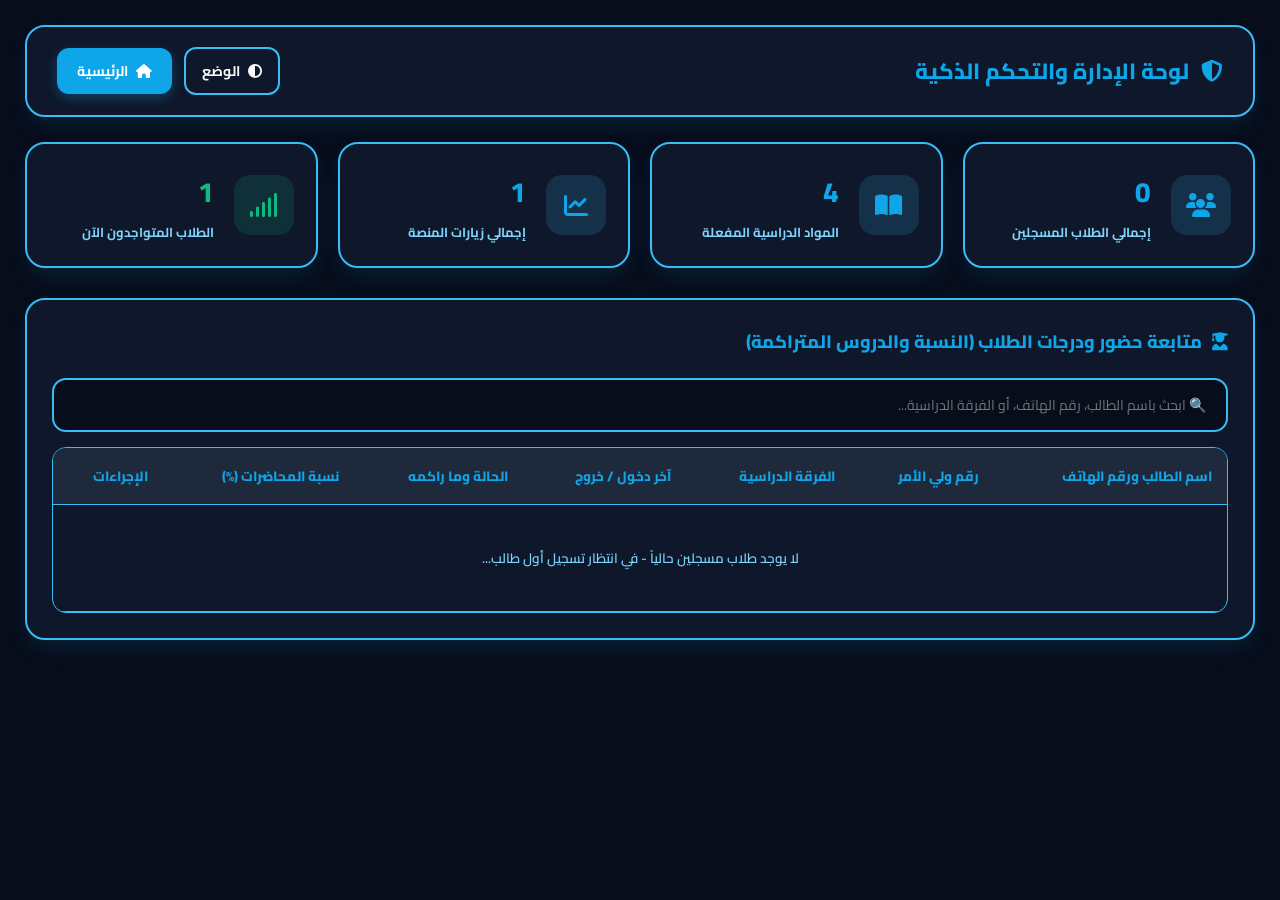
==== admin.html @ 2e193421 "Add files via upload" ====
<!DOCTYPE html>
<html lang="ar" dir="rtl">
<head>
    <meta charset="UTF-8">
    <meta name="viewport" content="width=device-width, initial-scale=1.0">
    <title>لوحة التحكم الإدارية الاحترافية - المنصة التعليمية</title>
    
    <!-- خط Cairo الاحترافي -->
    <link href="https://fonts.googleapis.com/css2?family=Cairo:wght@400;600;700;800&display=swap" rel="stylesheet">
    <!-- مكتبة الأيقونات FontAwesome -->
    <link rel="stylesheet" href="https://cdnjs.cloudflare.com/ajax/libs/font-awesome/6.4.0/css/all.min.css">

    <style>
        :root {
            --bg-color: #070d1b;
            --card-bg: #0f172a;
            --border-color: #38bdf8;
            --text-main: #f8fafc;
            --text-muted: #7dd3fc;
            --primary-color: #0ea5e9;
            --primary-hover: #0284c7;
            --table-header-bg: #1e293b;
            --hover-color: rgba(56, 189, 248, 0.08);
            --card-shadow: 0 10px 25px -5px rgba(14, 165, 233, 0.15);
        }

        .light-mode {
            --bg-color: #f8fafc;
            --card-bg: #ffffff;
            --border-color: #0284c7;
            --text-main: #0f172a;
            --text-muted: #0369a1;
            --primary-color: #0284c7;
            --primary-hover: #0369a1;
            --table-header-bg: #e0f2fe;
            --hover-color: rgba(2, 132, 199, 0.05);
            --card-shadow: 0 10px 25px -5px rgba(2, 132, 199, 0.1);
        }

        * { box-sizing: border-box; margin: 0; padding: 0; font-family: 'Cairo', Tahoma, sans-serif; transition: background 0.3s, color 0.3s, border 0.3s; }
        body { background: var(--bg-color); color: var(--text-main); padding: 25px; direction: rtl; min-height: 100vh; }
        
        /* شريط الإدارة العلوي */
        .top-bar { display: flex; justify-content: space-between; align-items: center; background: var(--card-bg); padding: 20px 30px; border-radius: 20px; border: 2px solid var(--border-color); margin-bottom: 25px; box-shadow: var(--card-shadow); }
        .top-bar h2 { color: var(--primary-color); font-size: 22px; font-weight: 800; display: flex; align-items: center; gap: 12px; }
        
        .top-actions { display: flex; gap: 12px; align-items: center; }
        .btn { background: var(--primary-color); color: white; border: none; padding: 10px 20px; border-radius: 12px; cursor: pointer; font-weight: bold; text-decoration: none; font-size: 14px; display: inline-flex; align-items: center; gap: 8px; box-shadow: 0 4px 12px rgba(14, 165, 233, 0.3); }
        .btn:hover { background: var(--primary-hover); transform: translateY(-1px); }
        .theme-toggle { background: transparent; border: 2px solid var(--border-color); color: var(--text-main); padding: 9px 16px; border-radius: 12px; cursor: pointer; font-weight: bold; font-size: 14px; display: inline-flex; align-items: center; gap: 8px; }

        /* كروت الإحصائيات الاحترافية */
        .stats-grid { display: grid; grid-template-columns: repeat(auto-fit, minmax(240px, 1fr)); gap: 20px; margin-bottom: 30px; }
        .stat-card { background: var(--card-bg); border: 2px solid var(--border-color); border-radius: 20px; padding: 22px; display: flex; align-items: center; gap: 20px; box-shadow: var(--card-shadow); }
        .stat-icon { width: 60px; height: 60px; border-radius: 16px; background: rgba(56, 189, 248, 0.15); display: flex; align-items: center; justify-content: center; font-size: 24px; color: var(--primary-color); }
        .stat-info h3 { font-size: 28px; color: var(--primary-color); font-weight: 800; margin-bottom: 2px; }
        .stat-info p { color: var(--text-muted); font-size: 13px; font-weight: 700; }

        /* صندوق المحتوى الرئيسي */
        .section-box { background: var(--card-bg); border: 2px solid var(--border-color); border-radius: 20px; padding: 25px; margin-bottom: 20px; box-shadow: var(--card-shadow); }
        .section-header { display: flex; justify-content: space-between; align-items: center; margin-bottom: 20px; flex-wrap: wrap; gap: 15px; }
        .section-header h3 { color: var(--primary-color); font-weight: 800; font-size: 18px; display: flex; align-items: center; gap: 10px; }
        
        .controls-wrapper { display: flex; gap: 10px; width: 100%; align-items: center; flex-wrap: wrap; }
        .search-box { flex: 1; min-width: 250px; padding: 12px 20px; border-radius: 14px; background: var(--bg-color); border: 2px solid var(--border-color); color: var(--text-main); outline: none; font-size: 14px; }
        
        /* الجدول الشامل */
        .table-responsive { width: 100%; overflow-x: auto; margin-top: 15px; border-radius: 14px; border: 1px solid var(--border-color); }
        table { width: 100%; border-collapse: collapse; text-align: right; }
        th, td { padding: 15px; border-bottom: 1px solid var(--border-color); font-size: 13.5px; white-space: nowrap; }
        th { color: var(--primary-color); background: var(--table-header-bg); font-weight: 800; }
        tr:hover td { background: var(--hover-color); }

        /* شريط النسبة المئوية */
        .progress-container { width: 120px; background: rgba(125, 211, 252, 0.2); border-radius: 10px; height: 8px; margin-top: 6px; overflow: hidden; }
        .progress-bar { height: 100%; background: var(--primary-color); border-radius: 10px; }

        /* الأزرار المصغرة */
        .action-btn { padding: 6px 12px; border-radius: 8px; border: none; cursor: pointer; font-weight: bold; margin-left: 5px; font-size: 12px; display: inline-flex; align-items: center; gap: 4px; }
        .btn-danger { background: #f43f5e; color: white; }
        .btn-danger:hover { background: #e11d48; }
        .btn-info { background: var(--primary-color); color: white; }
    </style>
</head>
<body id="pageBody">

    <!-- الشريط العلوي -->
    <div class="top-bar">
        <h2><i class="fa-solid fa-shield-halved"></i> لوحة الإدارة والتحكم الذكية</h2>
        <div class="top-actions">
            <button class="theme-toggle" onclick="toggleTheme()"><i class="fa-solid fa-circle-half-stroke"></i> الوضع</button>
            <a href="index.html" class="btn"><i class="fa-solid fa-house"></i> الرئيسية</a>
        </div>
    </div>

    <!-- كروت الإحصائيات -->
    <div class="stats-grid">
        <div class="stat-card">
            <div class="stat-icon"><i class="fa-solid fa-users"></i></div>
            <div class="stat-info">
                <h3 id="totalStudents">0</h3>
                <p>إجمالي الطلاب المسجلين</p>
            </div>
        </div>
        <div class="stat-card">
            <div class="stat-icon"><i class="fa-solid fa-book-open"></i></div>
            <div class="stat-info">
                <h3>4</h3>
                <p>المواد الدراسية المفعلة</p>
            </div>
        </div>
        <div class="stat-card">
            <div class="stat-icon"><i class="fa-solid fa-chart-line"></i></div>
            <div class="stat-info">
                <h3 id="totalVisits">1</h3>
                <p>إجمالي زيارات المنصة</p>
            </div>
        </div>
        <div class="stat-card">
            <div class="stat-icon" style="color: #10b981; background: rgba(16, 185, 129, 0.15);"><i class="fa-solid fa-signal"></i></div>
            <div class="stat-info">
                <h3 id="onlineCount" style="color: #10b981;">1</h3>
                <p>الطلاب المتواجدون الآن</p>
            </div>
        </div>
    </div>

    <!-- قسم إدارة الطلاب المتقدم -->
    <div class="section-box">
        <div class="section-header">
            <h3><i class="fa-solid fa-user-graduate"></i> متابعة حضور ودرجات الطلاب (النسبة والدروس المتراكمة)</h3>
        </div>
        
        <div class="controls-wrapper">
            <input type="text" id="searchStudent" class="search-box" placeholder="🔍 ابحث باسم الطالب، رقم الهاتف، أو الفرقة الدراسية..." onkeyup="filterStudents()">
        </div>
        
        <div class="table-responsive">
            <table>
                <thead>
                    <tr>
                        <th>اسم الطالب ورقم الهاتف</th>
                        <th>رقم ولي الأمر</th>
                        <th>الفرقة الدراسية</th>
                        <th>آخر دخول / خروج</th>
                        <th>الحالة وما راكمه</th>
                        <th>نسبة المحاضرات (%)</th>
                        <th>الإجراءات</th>
                    </tr>
                </thead>
                <tbody id="studentsTableBody">
                    <!-- البيانات ستظهر هنا تلقائياً عند تسجيل أي طالب حقيقي -->
                </tbody>
            </table>
        </div>
    </div>

    <script>
        // تبديل الثيم
        function toggleTheme() {
            const body = document.getElementById("pageBody");
            body.classList.toggle("light-mode");
            localStorage.setItem("adminTheme", body.classList.contains("light-mode") ? "light" : "dark");
        }

        window.addEventListener("DOMContentLoaded", () => {
            if (localStorage.getItem("adminTheme") === "light") {
                document.getElementById("pageBody").classList.add("light-mode");
            }
            // مسح أي بيانات سابقة والتأكد من البدء بلوحة نظيفة تماماً
            loadAdminData();
        });

        // تحميل البيانات ورسم الجدول
        function loadAdminData() {
            let students = JSON.parse(localStorage.getItem("platformStudents")) || [];
            document.getElementById("totalStudents").innerText = students.length;
            
            let tbody = document.getElementById("studentsTableBody");
            tbody.innerHTML = "";

            if (students.length === 0) {
                tbody.innerHTML = `<tr><td colspan="7" style="text-align:center; color:var(--text-muted); padding: 40px; font-weight: 600;">لا يوجد طلاب مسجلين حالياً - في انتظار تسجيل أول طالب...</td></tr>`;
                return;
            }

            students.forEach((st, index) => {
                let total = st.totalLectures || 10;
                let watched = st.watchedLectures || 0;
                let percentage = Math.round((watched / total) * 100);
                let remaining = total - watched;

                tbody.innerHTML += `
                    <tr>
                        <td>
                            <strong><i class="fa-solid fa-user" style="color:var(--primary-color); margin-left:5px;"></i> ${st.firstName} ${st.lastName}</strong><br>
                            <span style="font-size: 11px; color: var(--text-muted);">📱 ${st.phone}</span>
                        </td>
                        <td>📞 ${st.parentPhone || 'غير مسجل'}</td>
                        <td>🎓 ${st.grade || 'غير محدد'}</td>
                        <td>
                            <span style="font-size: 11px;">📥 ${st.lastLogin || 'الآن'}</span><br>
                            <span style="font-size: 11px; color: var(--text-muted);">📤 ${st.lastLogout || '-'}</span>
                        </td>
                        <td>
                            <span style="color: #f43f5e; font-weight: bold;"><i class="fa-solid fa-triangle-exclamation"></i> مراكم ${remaining} دروس</span><br>
                            <span style="font-size: 11px; color: var(--text-muted);">شاهد (${watched}/${total})</span>
                        </td>
                        <td>
                            <span style="font-weight: bold; color: var(--primary-color);">${percentage}%</span>
                            <div class="progress-container">
                                <div class="progress-bar" style="width: ${percentage}%;"></div>
                            </div>
                        </td>
                        <td>
                            <button class="action-btn btn-info" onclick="viewDetails(${index})"><i class="fa-solid fa-eye"></i> تفاصيل</button>
                            <button class="action-btn btn-danger" onclick="deleteStudent(${index})"><i class="fa-solid fa-trash"></i></button>
                        </td>
                    </tr>
                `;
            });
        }

        // البحث الفوري
        function filterStudents() {
            let input = document.getElementById("searchStudent").value.toLowerCase();
            let rows = document.getElementById("studentsTableBody").getElementsByTagName("tr");
            
            for (let i = 0; i < rows.length; i++) {
                let text = rows[i].textContent.toLowerCase();
                rows[i].style.display = text.includes(input) ? "" : "none";
            }
        }

        function viewDetails(index) {
            alert("فتح نافذة التقرير الأكاديمي الشامل للطالب.");
        }

        function deleteStudent(index) {
            if(confirm("هل أنت متأكد من حذف هذا الطالب نهائياً؟")) {
                let students = JSON.parse(localStorage.getItem("platformStudents")) || [];
                students.splice(index, 1);
                localStorage.setItem("platformStudents", JSON.stringify(students));
                loadAdminData();
            }
        }
    </script>
</body>
</html>
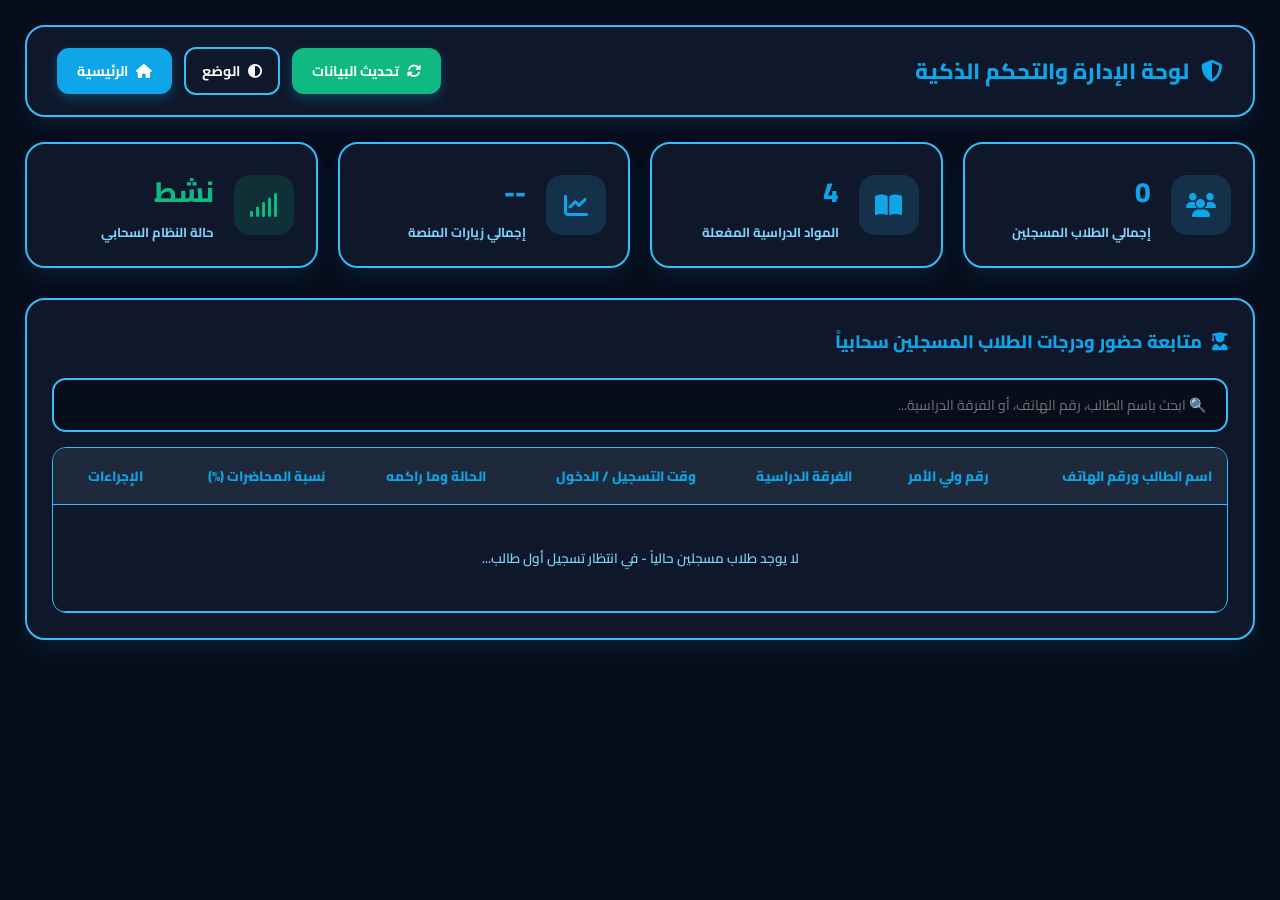
==== commit 1fa7e030: "Add files via upload" ====
--- a/admin.html
+++ b/admin.html
@@ -41,7 +41,7 @@
         body { background: var(--bg-color); color: var(--text-main); padding: 25px; direction: rtl; min-height: 100vh; }
         
         /* شريط الإدارة العلوي */
-        .top-bar { display: flex; justify-content: space-between; align-items: center; background: var(--card-bg); padding: 20px 30px; border-radius: 20px; border: 2px solid var(--border-color); margin-bottom: 25px; box-shadow: var(--card-shadow); }
+        .top-bar { display: flex; justify-content: space-between; align-items: center; background: var(--card-bg); padding: 20px 30px; border-radius: 20px; border: 2px solid var(--border-color); margin-bottom: 25px; box-shadow: var(--card-shadow); flex-wrap: wrap; gap: 15px; }
         .top-bar h2 { color: var(--primary-color); font-size: 22px; font-weight: 800; display: flex; align-items: center; gap: 12px; }
         
         .top-actions { display: flex; gap: 12px; align-items: center; }
@@ -80,6 +80,8 @@
         .btn-danger { background: #f43f5e; color: white; }
         .btn-danger:hover { background: #e11d48; }
         .btn-info { background: var(--primary-color); color: white; }
+        
+        .loading-text { text-align: center; color: var(--text-muted); padding: 40px; font-weight: 600; }
     </style>
 </head>
 <body id="pageBody">
@@ -88,6 +90,7 @@
     <div class="top-bar">
         <h2><i class="fa-solid fa-shield-halved"></i> لوحة الإدارة والتحكم الذكية</h2>
         <div class="top-actions">
+            <button class="btn" onclick="loadAdminData()" style="background: #10b981;"><i class="fa-solid fa-rotate"></i> تحديث البيانات</button>
             <button class="theme-toggle" onclick="toggleTheme()"><i class="fa-solid fa-circle-half-stroke"></i> الوضع</button>
             <a href="index.html" class="btn"><i class="fa-solid fa-house"></i> الرئيسية</a>
         </div>
@@ -112,15 +115,15 @@
         <div class="stat-card">
             <div class="stat-icon"><i class="fa-solid fa-chart-line"></i></div>
             <div class="stat-info">
-                <h3 id="totalVisits">1</h3>
+                <h3 id="totalVisits">--</h3>
                 <p>إجمالي زيارات المنصة</p>
             </div>
         </div>
         <div class="stat-card">
             <div class="stat-icon" style="color: #10b981; background: rgba(16, 185, 129, 0.15);"><i class="fa-solid fa-signal"></i></div>
             <div class="stat-info">
-                <h3 id="onlineCount" style="color: #10b981;">1</h3>
-                <p>الطلاب المتواجدون الآن</p>
+                <h3 id="onlineCount" style="color: #10b981;">نشط</h3>
+                <p>حالة النظام السحابي</p>
             </div>
         </div>
     </div>
@@ -128,7 +131,7 @@
     <!-- قسم إدارة الطلاب المتقدم -->
     <div class="section-box">
         <div class="section-header">
-            <h3><i class="fa-solid fa-user-graduate"></i> متابعة حضور ودرجات الطلاب (النسبة والدروس المتراكمة)</h3>
+            <h3><i class="fa-solid fa-user-graduate"></i> متابعة حضور ودرجات الطلاب المسجلين سحابياً</h3>
         </div>
         
         <div class="controls-wrapper">
@@ -142,20 +145,24 @@
                         <th>اسم الطالب ورقم الهاتف</th>
                         <th>رقم ولي الأمر</th>
                         <th>الفرقة الدراسية</th>
-                        <th>آخر دخول / خروج</th>
+                        <th>وقت التسجيل / الدخول</th>
                         <th>الحالة وما راكمه</th>
                         <th>نسبة المحاضرات (%)</th>
                         <th>الإجراءات</th>
                     </tr>
                 </thead>
                 <tbody id="studentsTableBody">
-                    <!-- البيانات ستظهر هنا تلقائياً عند تسجيل أي طالب حقيقي -->
+                    <tr><td colspan="7" class="loading-text">جاري جلب بيانات الطلاب من السحابة...</td></tr>
                 </tbody>
             </table>
         </div>
     </div>
 
     <script>
+        // رابط جوجل شيت (Google Apps Script Web App URL)
+        // سيتم ربطه هنا ليجلب البيانات الحية فوراً من أي جهاز يسجل منه الطلاب
+        const WEB_APP_URL = "YOUR_GOOGLE_APPS_SCRIPT_URL_HERE"; 
+
         // تبديل الثيم
         function toggleTheme() {
             const body = document.getElementById("pageBody");
@@ -167,16 +174,31 @@
             if (localStorage.getItem("adminTheme") === "light") {
                 document.getElementById("pageBody").classList.add("light-mode");
             }
-            // مسح أي بيانات سابقة والتأكد من البدء بلوحة نظيفة تماماً
             loadAdminData();
         });
 
-        // تحميل البيانات ورسم الجدول
-        function loadAdminData() {
-            let students = JSON.parse(localStorage.getItem("platformStudents")) || [];
+        // تحميل البيانات من السحابة أو التخزين المشترك
+        async function loadAdminData() {
+            let tbody = document.getElementById("studentsTableBody");
+            tbody.innerHTML = `<tr><td colspan="7" class="loading-text"><i class="fa-solid fa-spinner fa-spin"></i> جاري تحديث البيانات...</td></tr>`;
+
+            let students = [];
+
+            try {
+                // إذا تم ربط الرابط الخاص بـ Google Sheets سيجلب البيانات الحقيقية من الموبايلات الأخرى
+                if (WEB_APP_URL && WEB_APP_URL !== "YOUR_GOOGLE_APPS_SCRIPT_URL_HERE") {
+                    let response = await fetch(WEB_APP_URL);
+                    students = await response.json();
+                } else {
+                    // كوضع احتياطي مؤقت، يقرأ من الـ localStorage المشترك أو يدمج مع بيانات محلية
+                    students = JSON.parse(localStorage.getItem("platformStudents")) || [];
+                }
+            } catch (error) {
+                console.log("خطأ في الاتصال بالسحابة، يتم الاعتماد على التخزين المحلي:", error);
+                students = JSON.parse(localStorage.getItem("platformStudents")) || [];
+            }
+
             document.getElementById("totalStudents").innerText = students.length;
-            
-            let tbody = document.getElementById("studentsTableBody");
             tbody.innerHTML = "";
 
             if (students.length === 0) {
@@ -193,14 +215,13 @@
                 tbody.innerHTML += `
                     <tr>
                         <td>
-                            <strong><i class="fa-solid fa-user" style="color:var(--primary-color); margin-left:5px;"></i> ${st.firstName} ${st.lastName}</strong><br>
-                            <span style="font-size: 11px; color: var(--text-muted);">📱 ${st.phone}</span>
+                            <strong><i class="fa-solid fa-user" style="color:var(--primary-color); margin-left:5px;"></i> ${st.firstName || ''} ${st.lastName || ''}</strong><br>
+                            <span style="font-size: 11px; color: var(--text-muted);">📱 ${st.phone || '-'}</span>
                         </td>
                         <td>📞 ${st.parentPhone || 'غير مسجل'}</td>
                         <td>🎓 ${st.grade || 'غير محدد'}</td>
                         <td>
-                            <span style="font-size: 11px;">📥 ${st.lastLogin || 'الآن'}</span><br>
-                            <span style="font-size: 11px; color: var(--text-muted);">📤 ${st.lastLogout || '-'}</span>
+                            <span style="font-size: 11px;">📥 ${st.timestamp || st.lastLogin || 'الآن'}</span>
                         </td>
                         <td>
                             <span style="color: #f43f5e; font-weight: bold;"><i class="fa-solid fa-triangle-exclamation"></i> مراكم ${remaining} دروس</span><br>
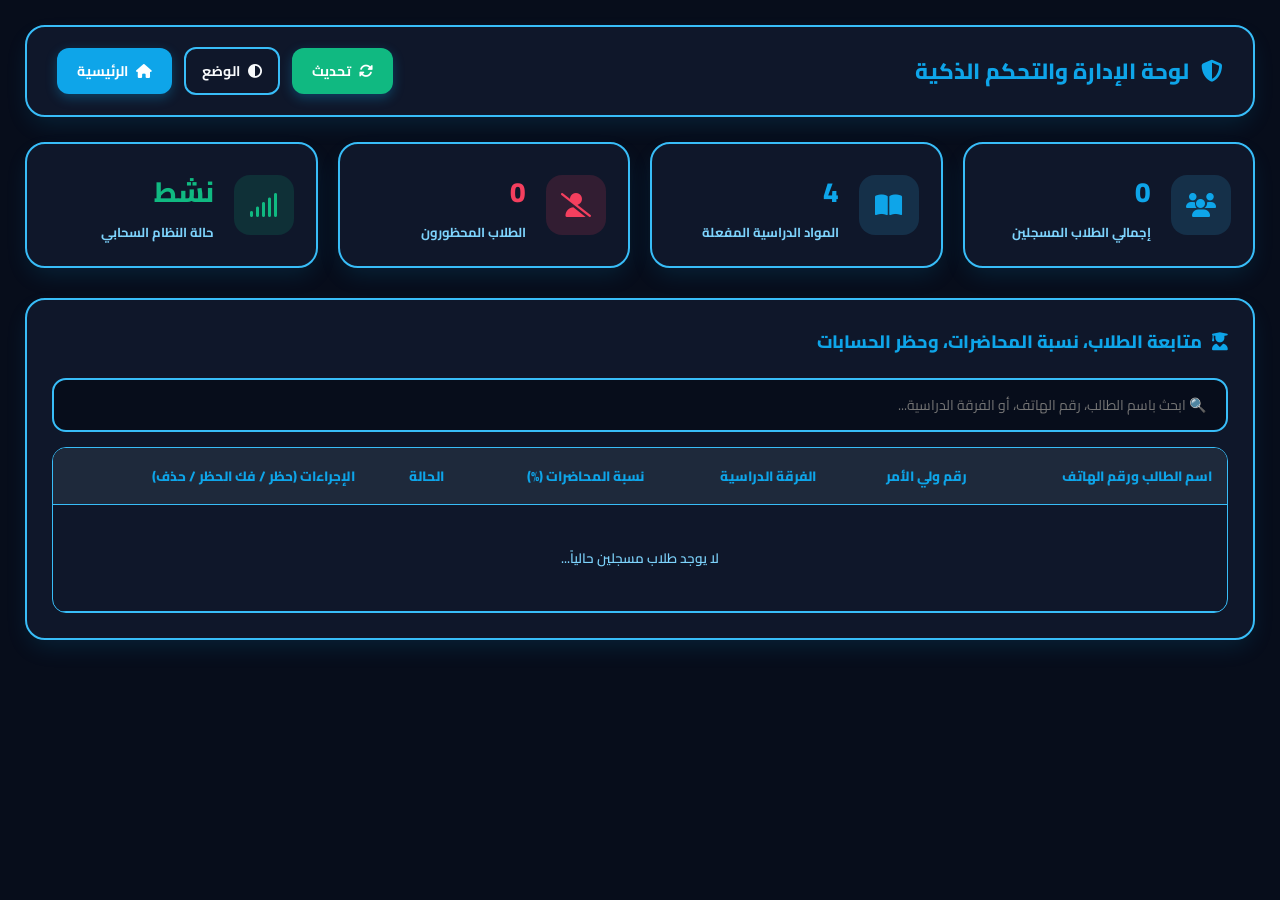
==== commit 942e047b: "Add files via upload" ====
--- a/admin.html
+++ b/admin.html
@@ -49,7 +49,7 @@
         .btn:hover { background: var(--primary-hover); transform: translateY(-1px); }
         .theme-toggle { background: transparent; border: 2px solid var(--border-color); color: var(--text-main); padding: 9px 16px; border-radius: 12px; cursor: pointer; font-weight: bold; font-size: 14px; display: inline-flex; align-items: center; gap: 8px; }
 
-        /* كروت الإحصائيات الاحترافية */
+        /* كروت الإحصائيات */
         .stats-grid { display: grid; grid-template-columns: repeat(auto-fit, minmax(240px, 1fr)); gap: 20px; margin-bottom: 30px; }
         .stat-card { background: var(--card-bg); border: 2px solid var(--border-color); border-radius: 20px; padding: 22px; display: flex; align-items: center; gap: 20px; box-shadow: var(--card-shadow); }
         .stat-icon { width: 60px; height: 60px; border-radius: 16px; background: rgba(56, 189, 248, 0.15); display: flex; align-items: center; justify-content: center; font-size: 24px; color: var(--primary-color); }
@@ -72,14 +72,17 @@
         tr:hover td { background: var(--hover-color); }
 
         /* شريط النسبة المئوية */
-        .progress-container { width: 120px; background: rgba(125, 211, 252, 0.2); border-radius: 10px; height: 8px; margin-top: 6px; overflow: hidden; }
+        .progress-container { width: 100px; background: rgba(125, 211, 252, 0.2); border-radius: 10px; height: 8px; margin-top: 4px; overflow: hidden; }
         .progress-bar { height: 100%; background: var(--primary-color); border-radius: 10px; }
 
-        /* الأزرار المصغرة */
-        .action-btn { padding: 6px 12px; border-radius: 8px; border: none; cursor: pointer; font-weight: bold; margin-left: 5px; font-size: 12px; display: inline-flex; align-items: center; gap: 4px; }
+        /* أزرار الإجراءات والتحكم بالحظر */
+        .action-btn { padding: 6px 12px; border-radius: 8px; border: none; cursor: pointer; font-weight: bold; margin-left: 4px; font-size: 12px; display: inline-flex; align-items: center; gap: 4px; }
         .btn-danger { background: #f43f5e; color: white; }
         .btn-danger:hover { background: #e11d48; }
-        .btn-info { background: var(--primary-color); color: white; }
+        .btn-warning { background: #f59e0b; color: white; }
+        .btn-warning:hover { background: #d97706; }
+        .btn-success { background: #10b981; color: white; }
+        .btn-success:hover { background: #059669; }
         
         .loading-text { text-align: center; color: var(--text-muted); padding: 40px; font-weight: 600; }
     </style>
@@ -90,7 +93,7 @@
     <div class="top-bar">
         <h2><i class="fa-solid fa-shield-halved"></i> لوحة الإدارة والتحكم الذكية</h2>
         <div class="top-actions">
-            <button class="btn" onclick="loadAdminData()" style="background: #10b981;"><i class="fa-solid fa-rotate"></i> تحديث البيانات</button>
+            <button class="btn" onclick="loadAdminData()" style="background: #10b981;"><i class="fa-solid fa-rotate"></i> تحديث</button>
             <button class="theme-toggle" onclick="toggleTheme()"><i class="fa-solid fa-circle-half-stroke"></i> الوضع</button>
             <a href="index.html" class="btn"><i class="fa-solid fa-house"></i> الرئيسية</a>
         </div>
@@ -113,10 +116,10 @@
             </div>
         </div>
         <div class="stat-card">
-            <div class="stat-icon"><i class="fa-solid fa-chart-line"></i></div>
-            <div class="stat-info">
-                <h3 id="totalVisits">--</h3>
-                <p>إجمالي زيارات المنصة</p>
+            <div class="stat-icon" style="color: #f43f5e; background: rgba(244, 63, 94, 0.15);"><i class="fa-solid fa-user-slash"></i></div>
+            <div class="stat-info">
+                <h3 id="bannedCount" style="color: #f43f5e;">0</h3>
+                <p>الطلاب المحظورون</p>
             </div>
         </div>
         <div class="stat-card">
@@ -128,10 +131,10 @@
         </div>
     </div>
 
-    <!-- قسم إدارة الطلاب المتقدم -->
+    <!-- قسم إدارة الطلاب -->
     <div class="section-box">
         <div class="section-header">
-            <h3><i class="fa-solid fa-user-graduate"></i> متابعة حضور ودرجات الطلاب المسجلين سحابياً</h3>
+            <h3><i class="fa-solid fa-user-graduate"></i> متابعة الطلاب، نسبة المحاضرات، وحظر الحسابات</h3>
         </div>
         
         <div class="controls-wrapper">
@@ -145,25 +148,19 @@
                         <th>اسم الطالب ورقم الهاتف</th>
                         <th>رقم ولي الأمر</th>
                         <th>الفرقة الدراسية</th>
-                        <th>وقت التسجيل / الدخول</th>
-                        <th>الحالة وما راكمه</th>
                         <th>نسبة المحاضرات (%)</th>
-                        <th>الإجراءات</th>
+                        <th>الحالة</th>
+                        <th>الإجراءات (حظر / فك الحظر / حذف)</th>
                     </tr>
                 </thead>
                 <tbody id="studentsTableBody">
-                    <tr><td colspan="7" class="loading-text">جاري جلب بيانات الطلاب من السحابة...</td></tr>
+                    <tr><td colspan="6" class="loading-text">جاري جلب بيانات الطلاب...</td></tr>
                 </tbody>
             </table>
         </div>
     </div>
 
     <script>
-        // رابط جوجل شيت (Google Apps Script Web App URL)
-        // سيتم ربطه هنا ليجلب البيانات الحية فوراً من أي جهاز يسجل منه الطلاب
-        const WEB_APP_URL = "YOUR_GOOGLE_APPS_SCRIPT_URL_HERE"; 
-
-        // تبديل الثيم
         function toggleTheme() {
             const body = document.getElementById("pageBody");
             body.classList.toggle("light-mode");
@@ -177,32 +174,18 @@
             loadAdminData();
         });
 
-        // تحميل البيانات من السحابة أو التخزين المشترك
-        async function loadAdminData() {
+        function loadAdminData() {
             let tbody = document.getElementById("studentsTableBody");
-            tbody.innerHTML = `<tr><td colspan="7" class="loading-text"><i class="fa-solid fa-spinner fa-spin"></i> جاري تحديث البيانات...</td></tr>`;
-
-            let students = [];
-
-            try {
-                // إذا تم ربط الرابط الخاص بـ Google Sheets سيجلب البيانات الحقيقية من الموبايلات الأخرى
-                if (WEB_APP_URL && WEB_APP_URL !== "YOUR_GOOGLE_APPS_SCRIPT_URL_HERE") {
-                    let response = await fetch(WEB_APP_URL);
-                    students = await response.json();
-                } else {
-                    // كوضع احتياطي مؤقت، يقرأ من الـ localStorage المشترك أو يدمج مع بيانات محلية
-                    students = JSON.parse(localStorage.getItem("platformStudents")) || [];
-                }
-            } catch (error) {
-                console.log("خطأ في الاتصال بالسحابة، يتم الاعتماد على التخزين المحلي:", error);
-                students = JSON.parse(localStorage.getItem("platformStudents")) || [];
-            }
-
+            let students = JSON.parse(localStorage.getItem("platformStudents")) || [];
+            
             document.getElementById("totalStudents").innerText = students.length;
+            let bannedCount = students.filter(st => st.isBanned).length;
+            document.getElementById("bannedCount").innerText = bannedCount;
+
             tbody.innerHTML = "";
 
             if (students.length === 0) {
-                tbody.innerHTML = `<tr><td colspan="7" style="text-align:center; color:var(--text-muted); padding: 40px; font-weight: 600;">لا يوجد طلاب مسجلين حالياً - في انتظار تسجيل أول طالب...</td></tr>`;
+                tbody.innerHTML = `<tr><td colspan="6" style="text-align:center; color:var(--text-muted); padding: 40px; font-weight: 600;">لا يوجد طلاب مسجلين حالياً...</td></tr>`;
                 return;
             }
 
@@ -210,7 +193,15 @@
                 let total = st.totalLectures || 10;
                 let watched = st.watchedLectures || 0;
                 let percentage = Math.round((watched / total) * 100);
-                let remaining = total - watched;
+
+                // تحديد شكل وأيقونة زر الحظر / فك الحظر
+                let isBanned = st.isBanned === true;
+                let statusBadge = isBanned 
+                    ? `<span style="color: #f43f5e; font-weight: bold;"><i class="fa-solid fa-ban"></i> محظور</span>` 
+                    : `<span style="color: #10b981; font-weight: bold;"><i class="fa-solid fa-circle-check"></i> مفعل</span>`;
+
+                let banBtnText = isBanned ? `<i class="fa-solid fa-user-check"></i> فك الحظر` : `<i class="fa-solid fa-ban"></i> حظر`;
+                let banBtnClass = isBanned ? `btn-success` : `btn-warning`;
 
                 tbody.innerHTML += `
                     <tr>
@@ -221,27 +212,35 @@
                         <td>📞 ${st.parentPhone || 'غير مسجل'}</td>
                         <td>🎓 ${st.grade || 'غير محدد'}</td>
                         <td>
-                            <span style="font-size: 11px;">📥 ${st.timestamp || st.lastLogin || 'الآن'}</span>
-                        </td>
-                        <td>
-                            <span style="color: #f43f5e; font-weight: bold;"><i class="fa-solid fa-triangle-exclamation"></i> مراكم ${remaining} دروس</span><br>
-                            <span style="font-size: 11px; color: var(--text-muted);">شاهد (${watched}/${total})</span>
-                        </td>
-                        <td>
                             <span style="font-weight: bold; color: var(--primary-color);">${percentage}%</span>
                             <div class="progress-container">
                                 <div class="progress-bar" style="width: ${percentage}%;"></div>
                             </div>
                         </td>
+                        <td>${statusBadge}</td>
                         <td>
-                            <button class="action-btn btn-info" onclick="viewDetails(${index})"><i class="fa-solid fa-eye"></i> تفاصيل</button>
-                            <button class="action-btn btn-danger" onclick="deleteStudent(${index})"><i class="fa-solid fa-trash"></i></button>
+                            <button class="action-btn ${banBtnClass}" onclick="toggleBan(${index})" title="${isBanned ? 'فك الحظر عن الطالب' : 'حظر الطالب'}">${banBtnText}</button>
+                            <button class="action-btn btn-danger" onclick="deleteStudent(${index})" title="حذف الطالب نهائياً"><i class="fa-solid fa-trash"></i> حذف</button>
                         </td>
                     </tr>
                 `;
             });
         }
 
+        // دالة حظر أو فك حظر الطالب بضغط زر
+        function toggleBan(index) {
+            let students = JSON.parse(localStorage.getItem("platformStudents")) || [];
+            
+            // عكس حالة الحظر
+            students[index].isBanned = !students[index].isBanned;
+            
+            // حفظ التحديثات
+            localStorage.setItem("platformStudents", JSON.stringify(students));
+            
+            // تحديث الجدول والإحصائيات فوراً
+            loadAdminData();
+        }
+
         // البحث الفوري
         function filterStudents() {
             let input = document.getElementById("searchStudent").value.toLowerCase();
@@ -253,10 +252,7 @@
             }
         }
 
-        function viewDetails(index) {
-            alert("فتح نافذة التقرير الأكاديمي الشامل للطالب.");
-        }
-
+        // دالة حذف الطالب
         function deleteStudent(index) {
             if(confirm("هل أنت متأكد من حذف هذا الطالب نهائياً؟")) {
                 let students = JSON.parse(localStorage.getItem("platformStudents")) || [];
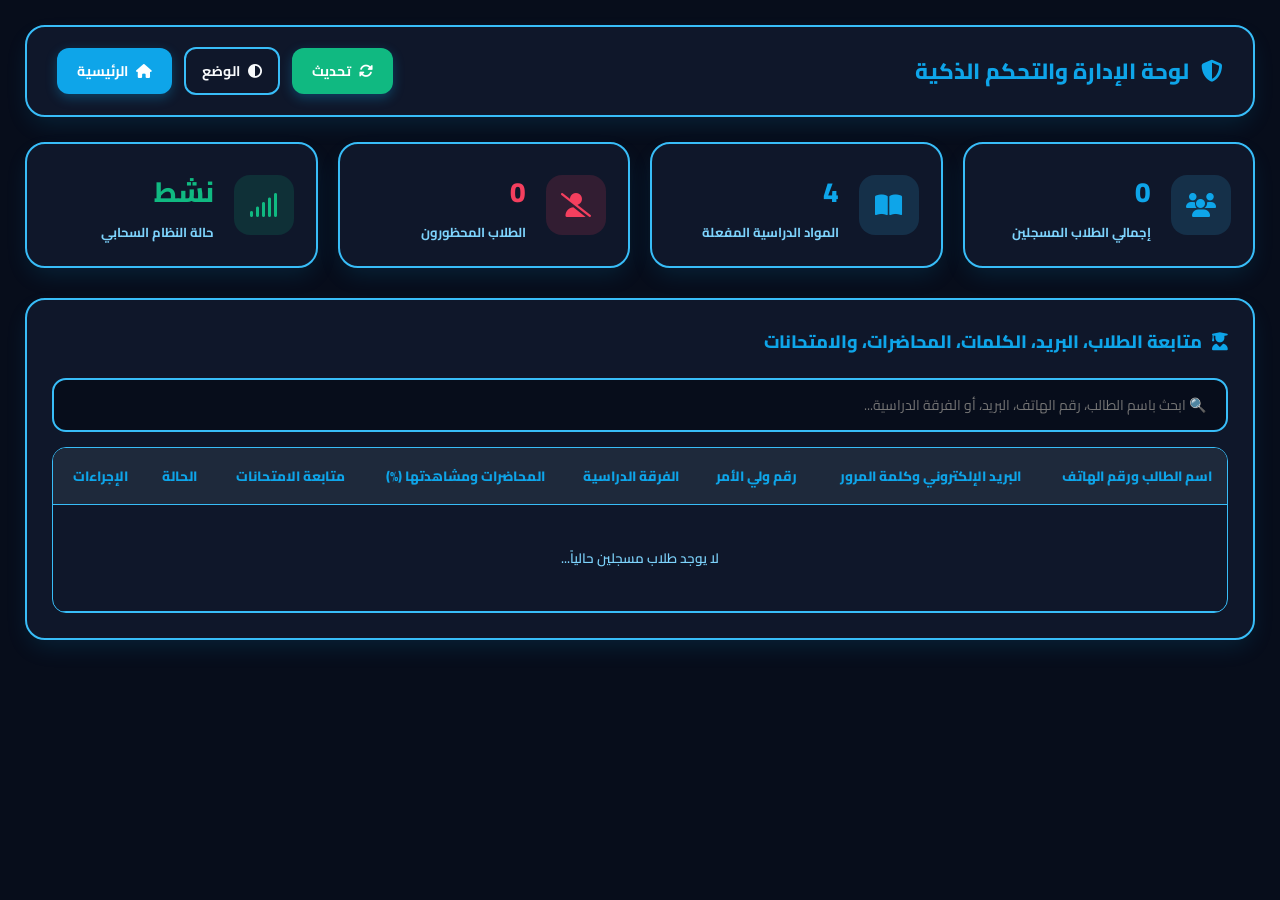
==== commit 4018a40e: "Add files via upload" ====
--- a/admin.html
+++ b/admin.html
@@ -134,11 +134,11 @@
     <!-- قسم إدارة الطلاب -->
     <div class="section-box">
         <div class="section-header">
-            <h3><i class="fa-solid fa-user-graduate"></i> متابعة الطلاب، نسبة المحاضرات، وحظر الحسابات</h3>
+            <h3><i class="fa-solid fa-user-graduate"></i> متابعة الطلاب، البريد، الكلمات، المحاضرات، والامتحانات</h3>
         </div>
         
         <div class="controls-wrapper">
-            <input type="text" id="searchStudent" class="search-box" placeholder="🔍 ابحث باسم الطالب، رقم الهاتف، أو الفرقة الدراسية..." onkeyup="filterStudents()">
+            <input type="text" id="searchStudent" class="search-box" placeholder="🔍 ابحث باسم الطالب، رقم الهاتف، البريد، أو الفرقة الدراسية..." onkeyup="filterStudents()">
         </div>
         
         <div class="table-responsive">
@@ -146,15 +146,17 @@
                 <thead>
                     <tr>
                         <th>اسم الطالب ورقم الهاتف</th>
+                        <th>البريد الإلكتروني وكلمة المرور</th>
                         <th>رقم ولي الأمر</th>
                         <th>الفرقة الدراسية</th>
-                        <th>نسبة المحاضرات (%)</th>
+                        <th>المحاضرات ومشاهدتها (%)</th>
+                        <th>متابعة الامتحانات</th>
                         <th>الحالة</th>
-                        <th>الإجراءات (حظر / فك الحظر / حذف)</th>
+                        <th>الإجراءات</th>
                     </tr>
                 </thead>
                 <tbody id="studentsTableBody">
-                    <tr><td colspan="6" class="loading-text">جاري جلب بيانات الطلاب...</td></tr>
+                    <tr><td colspan="8" class="loading-text">جاري جلب بيانات الطلاب...</td></tr>
                 </tbody>
             </table>
         </div>
@@ -176,7 +178,11 @@
 
         function loadAdminData() {
             let tbody = document.getElementById("studentsTableBody");
-            let students = JSON.parse(localStorage.getItem("platformStudents")) || [];
+            
+            // قراءة البيانات المحدثة من الـ LocalStorage
+            let students = JSON.parse(localStorage.getItem("platformStudents")) || 
+                           JSON.parse(localStorage.getItem("students")) || 
+                           JSON.parse(localStorage.getItem("users")) || [];
             
             document.getElementById("totalStudents").innerText = students.length;
             let bannedCount = students.filter(st => st.isBanned).length;
@@ -185,16 +191,26 @@
             tbody.innerHTML = "";
 
             if (students.length === 0) {
-                tbody.innerHTML = `<tr><td colspan="6" style="text-align:center; color:var(--text-muted); padding: 40px; font-weight: 600;">لا يوجد طلاب مسجلين حالياً...</td></tr>`;
+                tbody.innerHTML = `<tr><td colspan="8" style="text-align:center; color:var(--text-muted); padding: 40px; font-weight: 600;">لا يوجد طلاب مسجلين حالياً...</td></tr>`;
                 return;
             }
 
             students.forEach((st, index) => {
-                let total = st.totalLectures || 10;
-                let watched = st.watchedLectures || 0;
+                let total = st.total || st.totalLectures || 10;
+                let watched = st.watched || st.watchedLectures || 0;
                 let percentage = Math.round((watched / total) * 100);
 
-                // تحديد شكل وأيقونة زر الحظر / فك الحظر
+                let studentName = (st.firstName || st.lastName) 
+                    ? `${st.firstName || ''} ${st.lastName || ''}`.trim() 
+                    : (st.name || st.username || 'طالب جديد');
+
+                let phoneNum = st.phone || st.userPhone || st.phoneNumber || '-';
+                let parentNum = st.parentPhone || st.parentPhoneNum || 'غير مسجل';
+                let gradeName = st.grade || st.academicYear || 'غير محدد';
+                let emailVal = st.email || 'غير مسجل';
+                let passVal = st.password || '******';
+                let examStatus = st.examStatus || st.exam || 'لم يجتز / لم يبدأ';
+
                 let isBanned = st.isBanned === true;
                 let statusBadge = isBanned 
                     ? `<span style="color: #f43f5e; font-weight: bold;"><i class="fa-solid fa-ban"></i> محظور</span>` 
@@ -206,17 +222,22 @@
                 tbody.innerHTML += `
                     <tr>
                         <td>
-                            <strong><i class="fa-solid fa-user" style="color:var(--primary-color); margin-left:5px;"></i> ${st.firstName || ''} ${st.lastName || ''}</strong><br>
-                            <span style="font-size: 11px; color: var(--text-muted);">📱 ${st.phone || '-'}</span>
-                        </td>
-                        <td>📞 ${st.parentPhone || 'غير مسجل'}</td>
-                        <td>🎓 ${st.grade || 'غير محدد'}</td>
-                        <td>
-                            <span style="font-weight: bold; color: var(--primary-color);">${percentage}%</span>
+                            <strong><i class="fa-solid fa-user" style="color:var(--primary-color); margin-left:5px;"></i> ${studentName}</strong><br>
+                            <span style="font-size: 11px; color: var(--text-muted);">📱 ${phoneNum}</span>
+                        </td>
+                        <td>
+                            <span style="font-size: 12px;"><i class="fa-solid fa-envelope" style="color:var(--primary-color);"></i> ${emailVal}</span><br>
+                            <span style="font-size: 11px; color: var(--text-muted);"><i class="fa-solid fa-key"></i> الباسورد: ${passVal}</span>
+                        </td>
+                        <td>📞 ${parentNum}</td>
+                        <td>🎓 ${gradeName}</td>
+                        <td>
+                            <span style="font-weight: bold; color: var(--primary-color);">${watched} / ${total} (${percentage}%)</span>
                             <div class="progress-container">
                                 <div class="progress-bar" style="width: ${percentage}%;"></div>
                             </div>
                         </td>
+                        <td><span style="font-weight: 600; color: var(--text-muted);"><i class="fa-solid fa-clipboard-question"></i> ${examStatus}</span></td>
                         <td>${statusBadge}</td>
                         <td>
                             <button class="action-btn ${banBtnClass}" onclick="toggleBan(${index})" title="${isBanned ? 'فك الحظر عن الطالب' : 'حظر الطالب'}">${banBtnText}</button>
@@ -227,17 +248,14 @@
             });
         }
 
-        // دالة حظر أو فك حظر الطالب بضغط زر
+        // دالة حظر أو فك حظر الطالب
         function toggleBan(index) {
-            let students = JSON.parse(localStorage.getItem("platformStudents")) || [];
-            
-            // عكس حالة الحظر
+            let students = JSON.parse(localStorage.getItem("platformStudents")) || 
+                           JSON.parse(localStorage.getItem("students")) || [];
+            
             students[index].isBanned = !students[index].isBanned;
             
-            // حفظ التحديثات
             localStorage.setItem("platformStudents", JSON.stringify(students));
-            
-            // تحديث الجدول والإحصائيات فوراً
             loadAdminData();
         }
 
@@ -255,7 +273,8 @@
         // دالة حذف الطالب
         function deleteStudent(index) {
             if(confirm("هل أنت متأكد من حذف هذا الطالب نهائياً؟")) {
-                let students = JSON.parse(localStorage.getItem("platformStudents")) || [];
+                let students = JSON.parse(localStorage.getItem("platformStudents")) || 
+                               JSON.parse(localStorage.getItem("students")) || [];
                 students.splice(index, 1);
                 localStorage.setItem("platformStudents", JSON.stringify(students));
                 loadAdminData();
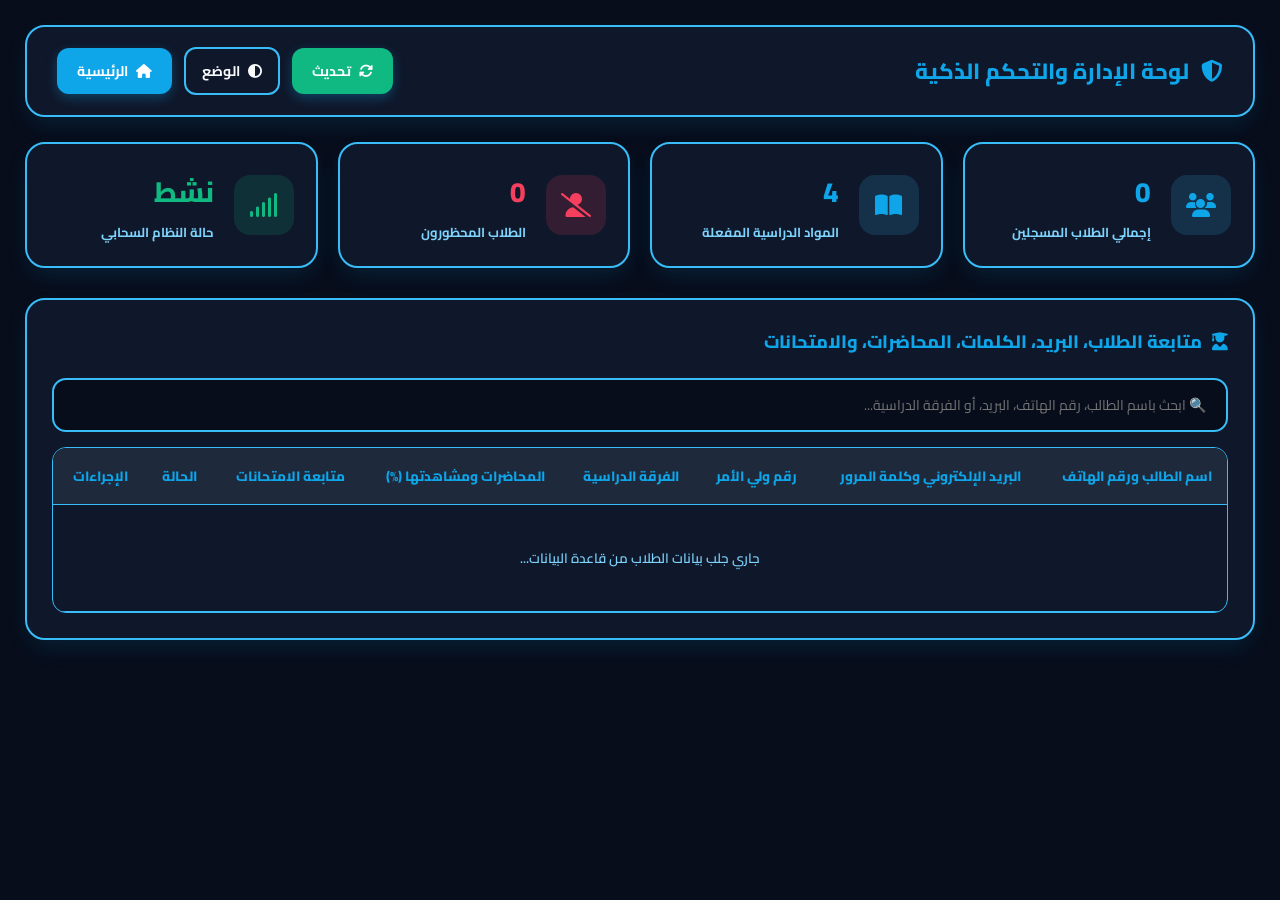
==== commit c5fb6cd8: "Add files via upload" ====
--- a/admin.html
+++ b/admin.html
@@ -7,6 +7,7 @@
     
     <!-- خط Cairo الاحترافي -->
     <link href="https://fonts.googleapis.com/css2?family=Cairo:wght@400;600;700;800&display=swap" rel="stylesheet">
+
     <!-- مكتبة الأيقونات FontAwesome -->
     <link rel="stylesheet" href="https://cdnjs.cloudflare.com/ajax/libs/font-awesome/6.4.0/css/all.min.css">
 
@@ -37,113 +38,421 @@
             --card-shadow: 0 10px 25px -5px rgba(2, 132, 199, 0.1);
         }
 
-        * { box-sizing: border-box; margin: 0; padding: 0; font-family: 'Cairo', Tahoma, sans-serif; transition: background 0.3s, color 0.3s, border 0.3s; }
-        body { background: var(--bg-color); color: var(--text-main); padding: 25px; direction: rtl; min-height: 100vh; }
-        
+        * {
+            box-sizing: border-box;
+            margin: 0;
+            padding: 0;
+            font-family: 'Cairo', Tahoma, sans-serif;
+            transition: background 0.3s, color 0.3s, border 0.3s;
+        }
+
+        body {
+            background: var(--bg-color);
+            color: var(--text-main);
+            padding: 25px;
+            direction: rtl;
+            min-height: 100vh;
+        }
+
         /* شريط الإدارة العلوي */
-        .top-bar { display: flex; justify-content: space-between; align-items: center; background: var(--card-bg); padding: 20px 30px; border-radius: 20px; border: 2px solid var(--border-color); margin-bottom: 25px; box-shadow: var(--card-shadow); flex-wrap: wrap; gap: 15px; }
-        .top-bar h2 { color: var(--primary-color); font-size: 22px; font-weight: 800; display: flex; align-items: center; gap: 12px; }
-        
-        .top-actions { display: flex; gap: 12px; align-items: center; }
-        .btn { background: var(--primary-color); color: white; border: none; padding: 10px 20px; border-radius: 12px; cursor: pointer; font-weight: bold; text-decoration: none; font-size: 14px; display: inline-flex; align-items: center; gap: 8px; box-shadow: 0 4px 12px rgba(14, 165, 233, 0.3); }
-        .btn:hover { background: var(--primary-hover); transform: translateY(-1px); }
-        .theme-toggle { background: transparent; border: 2px solid var(--border-color); color: var(--text-main); padding: 9px 16px; border-radius: 12px; cursor: pointer; font-weight: bold; font-size: 14px; display: inline-flex; align-items: center; gap: 8px; }
+        .top-bar {
+            display: flex;
+            justify-content: space-between;
+            align-items: center;
+            background: var(--card-bg);
+            padding: 20px 30px;
+            border-radius: 20px;
+            border: 2px solid var(--border-color);
+            margin-bottom: 25px;
+            box-shadow: var(--card-shadow);
+            flex-wrap: wrap;
+            gap: 15px;
+        }
+
+        .top-bar h2 {
+            color: var(--primary-color);
+            font-size: 22px;
+            font-weight: 800;
+            display: flex;
+            align-items: center;
+            gap: 12px;
+        }
+
+        .top-actions {
+            display: flex;
+            gap: 12px;
+            align-items: center;
+        }
+
+        .btn {
+            background: var(--primary-color);
+            color: white;
+            border: none;
+            padding: 10px 20px;
+            border-radius: 12px;
+            cursor: pointer;
+            font-weight: bold;
+            text-decoration: none;
+            font-size: 14px;
+            display: inline-flex;
+            align-items: center;
+            gap: 8px;
+            box-shadow: 0 4px 12px rgba(14, 165, 233, 0.3);
+        }
+
+        .btn:hover {
+            background: var(--primary-hover);
+            transform: translateY(-1px);
+        }
+
+        .theme-toggle {
+            background: transparent;
+            border: 2px solid var(--border-color);
+            color: var(--text-main);
+            padding: 9px 16px;
+            border-radius: 12px;
+            cursor: pointer;
+            font-weight: bold;
+            font-size: 14px;
+            display: inline-flex;
+            align-items: center;
+            gap: 8px;
+        }
 
         /* كروت الإحصائيات */
-        .stats-grid { display: grid; grid-template-columns: repeat(auto-fit, minmax(240px, 1fr)); gap: 20px; margin-bottom: 30px; }
-        .stat-card { background: var(--card-bg); border: 2px solid var(--border-color); border-radius: 20px; padding: 22px; display: flex; align-items: center; gap: 20px; box-shadow: var(--card-shadow); }
-        .stat-icon { width: 60px; height: 60px; border-radius: 16px; background: rgba(56, 189, 248, 0.15); display: flex; align-items: center; justify-content: center; font-size: 24px; color: var(--primary-color); }
-        .stat-info h3 { font-size: 28px; color: var(--primary-color); font-weight: 800; margin-bottom: 2px; }
-        .stat-info p { color: var(--text-muted); font-size: 13px; font-weight: 700; }
+        .stats-grid {
+            display: grid;
+            grid-template-columns: repeat(auto-fit, minmax(240px, 1fr));
+            gap: 20px;
+            margin-bottom: 30px;
+        }
+
+        .stat-card {
+            background: var(--card-bg);
+            border: 2px solid var(--border-color);
+            border-radius: 20px;
+            padding: 22px;
+            display: flex;
+            align-items: center;
+            gap: 20px;
+            box-shadow: var(--card-shadow);
+        }
+
+        .stat-icon {
+            width: 60px;
+            height: 60px;
+            border-radius: 16px;
+            background: rgba(56, 189, 248, 0.15);
+            display: flex;
+            align-items: center;
+            justify-content: center;
+            font-size: 24px;
+            color: var(--primary-color);
+        }
+
+        .stat-info h3 {
+            font-size: 28px;
+            color: var(--primary-color);
+            font-weight: 800;
+            margin-bottom: 2px;
+        }
+
+        .stat-info p {
+            color: var(--text-muted);
+            font-size: 13px;
+            font-weight: 700;
+        }
 
         /* صندوق المحتوى الرئيسي */
-        .section-box { background: var(--card-bg); border: 2px solid var(--border-color); border-radius: 20px; padding: 25px; margin-bottom: 20px; box-shadow: var(--card-shadow); }
-        .section-header { display: flex; justify-content: space-between; align-items: center; margin-bottom: 20px; flex-wrap: wrap; gap: 15px; }
-        .section-header h3 { color: var(--primary-color); font-weight: 800; font-size: 18px; display: flex; align-items: center; gap: 10px; }
-        
-        .controls-wrapper { display: flex; gap: 10px; width: 100%; align-items: center; flex-wrap: wrap; }
-        .search-box { flex: 1; min-width: 250px; padding: 12px 20px; border-radius: 14px; background: var(--bg-color); border: 2px solid var(--border-color); color: var(--text-main); outline: none; font-size: 14px; }
-        
+        .section-box {
+            background: var(--card-bg);
+            border: 2px solid var(--border-color);
+            border-radius: 20px;
+            padding: 25px;
+            margin-bottom: 20px;
+            box-shadow: var(--card-shadow);
+        }
+
+        .section-header {
+            display: flex;
+            justify-content: space-between;
+            align-items: center;
+            margin-bottom: 20px;
+            flex-wrap: wrap;
+            gap: 15px;
+        }
+
+        .section-header h3 {
+            color: var(--primary-color);
+            font-weight: 800;
+            font-size: 18px;
+            display: flex;
+            align-items: center;
+            gap: 10px;
+        }
+
+        .controls-wrapper {
+            display: flex;
+            gap: 10px;
+            width: 100%;
+            align-items: center;
+            flex-wrap: wrap;
+        }
+
+        .search-box {
+            flex: 1;
+            min-width: 250px;
+            padding: 12px 20px;
+            border-radius: 14px;
+            background: var(--bg-color);
+            border: 2px solid var(--border-color);
+            color: var(--text-main);
+            outline: none;
+            font-size: 14px;
+        }
+
         /* الجدول الشامل */
-        .table-responsive { width: 100%; overflow-x: auto; margin-top: 15px; border-radius: 14px; border: 1px solid var(--border-color); }
-        table { width: 100%; border-collapse: collapse; text-align: right; }
-        th, td { padding: 15px; border-bottom: 1px solid var(--border-color); font-size: 13.5px; white-space: nowrap; }
-        th { color: var(--primary-color); background: var(--table-header-bg); font-weight: 800; }
-        tr:hover td { background: var(--hover-color); }
+        .table-responsive {
+            width: 100%;
+            overflow-x: auto;
+            margin-top: 15px;
+            border-radius: 14px;
+            border: 1px solid var(--border-color);
+        }
+
+        table {
+            width: 100%;
+            border-collapse: collapse;
+            text-align: right;
+        }
+
+        th,
+        td {
+            padding: 15px;
+            border-bottom: 1px solid var(--border-color);
+            font-size: 13.5px;
+            white-space: nowrap;
+        }
+
+        th {
+            color: var(--primary-color);
+            background: var(--table-header-bg);
+            font-weight: 800;
+        }
+
+        tr:hover td {
+            background: var(--hover-color);
+        }
 
         /* شريط النسبة المئوية */
-        .progress-container { width: 100px; background: rgba(125, 211, 252, 0.2); border-radius: 10px; height: 8px; margin-top: 4px; overflow: hidden; }
-        .progress-bar { height: 100%; background: var(--primary-color); border-radius: 10px; }
-
-        /* أزرار الإجراءات والتحكم بالحظر */
-        .action-btn { padding: 6px 12px; border-radius: 8px; border: none; cursor: pointer; font-weight: bold; margin-left: 4px; font-size: 12px; display: inline-flex; align-items: center; gap: 4px; }
-        .btn-danger { background: #f43f5e; color: white; }
-        .btn-danger:hover { background: #e11d48; }
-        .btn-warning { background: #f59e0b; color: white; }
-        .btn-warning:hover { background: #d97706; }
-        .btn-success { background: #10b981; color: white; }
-        .btn-success:hover { background: #059669; }
-        
-        .loading-text { text-align: center; color: var(--text-muted); padding: 40px; font-weight: 600; }
+        .progress-container {
+            width: 100px;
+            background: rgba(125, 211, 252, 0.2);
+            border-radius: 10px;
+            height: 8px;
+            margin-top: 4px;
+            overflow: hidden;
+        }
+
+        .progress-bar {
+            height: 100%;
+            background: var(--primary-color);
+            border-radius: 10px;
+        }
+
+        /* أزرار الإجراءات */
+        .action-btn {
+            padding: 6px 12px;
+            border-radius: 8px;
+            border: none;
+            cursor: pointer;
+            font-weight: bold;
+            margin-left: 4px;
+            font-size: 12px;
+            display: inline-flex;
+            align-items: center;
+            gap: 4px;
+        }
+
+        .btn-danger {
+            background: #f43f5e;
+            color: white;
+        }
+
+        .btn-danger:hover {
+            background: #e11d48;
+        }
+
+        .btn-warning {
+            background: #f59e0b;
+            color: white;
+        }
+
+        .btn-warning:hover {
+            background: #d97706;
+        }
+
+        .btn-success {
+            background: #10b981;
+            color: white;
+        }
+
+        .btn-success:hover {
+            background: #059669;
+        }
+
+        .loading-text {
+            text-align: center;
+            color: var(--text-muted);
+            padding: 40px;
+            font-weight: 600;
+        }
+
+        .error-text {
+            text-align: center;
+            color: #f43f5e;
+            padding: 40px;
+            font-weight: 700;
+        }
     </style>
 </head>
+
 <body id="pageBody">
 
     <!-- الشريط العلوي -->
     <div class="top-bar">
-        <h2><i class="fa-solid fa-shield-halved"></i> لوحة الإدارة والتحكم الذكية</h2>
+        <h2>
+            <i class="fa-solid fa-shield-halved"></i>
+            لوحة الإدارة والتحكم الذكية
+        </h2>
+
         <div class="top-actions">
-            <button class="btn" onclick="loadAdminData()" style="background: #10b981;"><i class="fa-solid fa-rotate"></i> تحديث</button>
-            <button class="theme-toggle" onclick="toggleTheme()"><i class="fa-solid fa-circle-half-stroke"></i> الوضع</button>
-            <a href="index.html" class="btn"><i class="fa-solid fa-house"></i> الرئيسية</a>
+
+            <button
+                class="btn"
+                onclick="loadAdminData()"
+                style="background: #10b981;"
+            >
+                <i class="fa-solid fa-rotate"></i>
+                تحديث
+            </button>
+
+            <button
+                class="theme-toggle"
+                onclick="toggleTheme()"
+            >
+                <i class="fa-solid fa-circle-half-stroke"></i>
+                الوضع
+            </button>
+
+            <a
+                href="index.html"
+                class="btn"
+            >
+                <i class="fa-solid fa-house"></i>
+                الرئيسية
+            </a>
+
         </div>
     </div>
 
     <!-- كروت الإحصائيات -->
     <div class="stats-grid">
+
         <div class="stat-card">
-            <div class="stat-icon"><i class="fa-solid fa-users"></i></div>
+            <div class="stat-icon">
+                <i class="fa-solid fa-users"></i>
+            </div>
+
             <div class="stat-info">
                 <h3 id="totalStudents">0</h3>
                 <p>إجمالي الطلاب المسجلين</p>
             </div>
         </div>
+
         <div class="stat-card">
-            <div class="stat-icon"><i class="fa-solid fa-book-open"></i></div>
+            <div class="stat-icon">
+                <i class="fa-solid fa-book-open"></i>
+            </div>
+
             <div class="stat-info">
                 <h3>4</h3>
                 <p>المواد الدراسية المفعلة</p>
             </div>
         </div>
+
         <div class="stat-card">
-            <div class="stat-icon" style="color: #f43f5e; background: rgba(244, 63, 94, 0.15);"><i class="fa-solid fa-user-slash"></i></div>
+            <div
+                class="stat-icon"
+                style="color: #f43f5e; background: rgba(244, 63, 94, 0.15);"
+            >
+                <i class="fa-solid fa-user-slash"></i>
+            </div>
+
             <div class="stat-info">
-                <h3 id="bannedCount" style="color: #f43f5e;">0</h3>
+                <h3
+                    id="bannedCount"
+                    style="color: #f43f5e;"
+                >
+                    0
+                </h3>
+
                 <p>الطلاب المحظورون</p>
             </div>
         </div>
+
         <div class="stat-card">
-            <div class="stat-icon" style="color: #10b981; background: rgba(16, 185, 129, 0.15);"><i class="fa-solid fa-signal"></i></div>
+            <div
+                class="stat-icon"
+                style="color: #10b981; background: rgba(16, 185, 129, 0.15);"
+            >
+                <i class="fa-solid fa-signal"></i>
+            </div>
+
             <div class="stat-info">
-                <h3 id="onlineCount" style="color: #10b981;">نشط</h3>
+                <h3
+                    id="onlineCount"
+                    style="color: #10b981;"
+                >
+                    نشط
+                </h3>
+
                 <p>حالة النظام السحابي</p>
             </div>
         </div>
+
     </div>
 
     <!-- قسم إدارة الطلاب -->
     <div class="section-box">
+
         <div class="section-header">
-            <h3><i class="fa-solid fa-user-graduate"></i> متابعة الطلاب، البريد، الكلمات، المحاضرات، والامتحانات</h3>
+
+            <h3>
+                <i class="fa-solid fa-user-graduate"></i>
+                متابعة الطلاب، البريد، الكلمات، المحاضرات، والامتحانات
+            </h3>
+
         </div>
-        
+
         <div class="controls-wrapper">
-            <input type="text" id="searchStudent" class="search-box" placeholder="🔍 ابحث باسم الطالب، رقم الهاتف، البريد، أو الفرقة الدراسية..." onkeyup="filterStudents()">
+
+            <input
+                type="text"
+                id="searchStudent"
+                class="search-box"
+                placeholder="🔍 ابحث باسم الطالب، رقم الهاتف، البريد، أو الفرقة الدراسية..."
+                onkeyup="filterStudents()"
+            >
+
         </div>
-        
+
         <div class="table-responsive">
+
             <table>
+
                 <thead>
+
                     <tr>
                         <th>اسم الطالب ورقم الهاتف</th>
                         <th>البريد الإلكتروني وكلمة المرور</th>
@@ -154,132 +463,294 @@
                         <th>الحالة</th>
                         <th>الإجراءات</th>
                     </tr>
+
                 </thead>
+
                 <tbody id="studentsTableBody">
-                    <tr><td colspan="8" class="loading-text">جاري جلب بيانات الطلاب...</td></tr>
-                </tbody>
-            </table>
-        </div>
-    </div>
-
-    <script>
-        function toggleTheme() {
-            const body = document.getElementById("pageBody");
-            body.classList.toggle("light-mode");
-            localStorage.setItem("adminTheme", body.classList.contains("light-mode") ? "light" : "dark");
-        }
-
-        window.addEventListener("DOMContentLoaded", () => {
-            if (localStorage.getItem("adminTheme") === "light") {
-                document.getElementById("pageBody").classList.add("light-mode");
-            }
-            loadAdminData();
-        });
-
-        function loadAdminData() {
-            let tbody = document.getElementById("studentsTableBody");
-            
-            // قراءة البيانات المحدثة من الـ LocalStorage
-            let students = JSON.parse(localStorage.getItem("platformStudents")) || 
-                           JSON.parse(localStorage.getItem("students")) || 
-                           JSON.parse(localStorage.getItem("users")) || [];
-            
-            document.getElementById("totalStudents").innerText = students.length;
-            let bannedCount = students.filter(st => st.isBanned).length;
-            document.getElementById("bannedCount").innerText = bannedCount;
-
-            tbody.innerHTML = "";
-
-            if (students.length === 0) {
-                tbody.innerHTML = `<tr><td colspan="8" style="text-align:center; color:var(--text-muted); padding: 40px; font-weight: 600;">لا يوجد طلاب مسجلين حالياً...</td></tr>`;
-                return;
-            }
-
-            students.forEach((st, index) => {
-                let total = st.total || st.totalLectures || 10;
-                let watched = st.watched || st.watchedLectures || 0;
-                let percentage = Math.round((watched / total) * 100);
-
-                let studentName = (st.firstName || st.lastName) 
-                    ? `${st.firstName || ''} ${st.lastName || ''}`.trim() 
-                    : (st.name || st.username || 'طالب جديد');
-
-                let phoneNum = st.phone || st.userPhone || st.phoneNumber || '-';
-                let parentNum = st.parentPhone || st.parentPhoneNum || 'غير مسجل';
-                let gradeName = st.grade || st.academicYear || 'غير محدد';
-                let emailVal = st.email || 'غير مسجل';
-                let passVal = st.password || '******';
-                let examStatus = st.examStatus || st.exam || 'لم يجتز / لم يبدأ';
-
-                let isBanned = st.isBanned === true;
-                let statusBadge = isBanned 
-                    ? `<span style="color: #f43f5e; font-weight: bold;"><i class="fa-solid fa-ban"></i> محظور</span>` 
-                    : `<span style="color: #10b981; font-weight: bold;"><i class="fa-solid fa-circle-check"></i> مفعل</span>`;
-
-                let banBtnText = isBanned ? `<i class="fa-solid fa-user-check"></i> فك الحظر` : `<i class="fa-solid fa-ban"></i> حظر`;
-                let banBtnClass = isBanned ? `btn-success` : `btn-warning`;
-
-                tbody.innerHTML += `
+
                     <tr>
-                        <td>
-                            <strong><i class="fa-solid fa-user" style="color:var(--primary-color); margin-left:5px;"></i> ${studentName}</strong><br>
-                            <span style="font-size: 11px; color: var(--text-muted);">📱 ${phoneNum}</span>
-                        </td>
-                        <td>
-                            <span style="font-size: 12px;"><i class="fa-solid fa-envelope" style="color:var(--primary-color);"></i> ${emailVal}</span><br>
-                            <span style="font-size: 11px; color: var(--text-muted);"><i class="fa-solid fa-key"></i> الباسورد: ${passVal}</span>
-                        </td>
-                        <td>📞 ${parentNum}</td>
-                        <td>🎓 ${gradeName}</td>
-                        <td>
-                            <span style="font-weight: bold; color: var(--primary-color);">${watched} / ${total} (${percentage}%)</span>
-                            <div class="progress-container">
-                                <div class="progress-bar" style="width: ${percentage}%;"></div>
-                            </div>
-                        </td>
-                        <td><span style="font-weight: 600; color: var(--text-muted);"><i class="fa-solid fa-clipboard-question"></i> ${examStatus}</span></td>
-                        <td>${statusBadge}</td>
-                        <td>
-                            <button class="action-btn ${banBtnClass}" onclick="toggleBan(${index})" title="${isBanned ? 'فك الحظر عن الطالب' : 'حظر الطالب'}">${banBtnText}</button>
-                            <button class="action-btn btn-danger" onclick="deleteStudent(${index})" title="حذف الطالب نهائياً"><i class="fa-solid fa-trash"></i> حذف</button>
+                        <td
+                            colspan="8"
+                            class="loading-text"
+                        >
+                            جاري جلب بيانات الطلاب من قاعدة البيانات...
                         </td>
                     </tr>
-                `;
-            });
-        }
-
-        // دالة حظر أو فك حظر الطالب
-        function toggleBan(index) {
-            let students = JSON.parse(localStorage.getItem("platformStudents")) || 
-                           JSON.parse(localStorage.getItem("students")) || [];
-            
-            students[index].isBanned = !students[index].isBanned;
-            
-            localStorage.setItem("platformStudents", JSON.stringify(students));
+
+                </tbody>
+
+            </table>
+
+        </div>
+
+    </div>
+
+
+    <script>
+
+        /*
+        ==========================================================
+        رابط Google Apps Script الجديد
+        ==========================================================
+        */
+
+        const SCRIPT_URL =
+            "https://script.google.com/macros/s/AKfycby7p3fPPAWu35BE2gS-ZaUyYzxC6aSwqgt3TgpJBmm6qyij2hdawrO2gFRHyQ6_Y4PR/exec";
+
+
+        /*
+        ==========================================================
+        متغير مركزي لتخزين الطلاب القادمين من Google Sheets
+        ==========================================================
+        */
+
+        let currentStudents = [];
+
+
+        /*
+        ==========================================================
+        تغيير الوضع الليلي / النهاري
+        ==========================================================
+        */
+
+        function toggleTheme() {
+
+            const body = document.getElementById("pageBody");
+
+            body.classList.toggle("light-mode");
+
+            localStorage.setItem(
+                "adminTheme",
+                body.classList.contains("light-mode")
+                    ? "light"
+                    : "dark"
+            );
+        }
+
+
+        /*
+        ==========================================================
+        عند فتح الصفحة
+        ==========================================================
+        */
+
+        window.addEventListener("DOMContentLoaded", () => {
+
+            if (
+                localStorage.getItem("adminTheme") === "light"
+            ) {
+
+                document
+                    .getElementById("pageBody")
+                    .classList.add("light-mode");
+
+            }
+
             loadAdminData();
-        }
-
-        // البحث الفوري
-        function filterStudents() {
-            let input = document.getElementById("searchStudent").value.toLowerCase();
-            let rows = document.getElementById("studentsTableBody").getElementsByTagName("tr");
-            
-            for (let i = 0; i < rows.length; i++) {
-                let text = rows[i].textContent.toLowerCase();
-                rows[i].style.display = text.includes(input) ? "" : "none";
-            }
-        }
-
-        // دالة حذف الطالب
-        function deleteStudent(index) {
-            if(confirm("هل أنت متأكد من حذف هذا الطالب نهائياً؟")) {
-                let students = JSON.parse(localStorage.getItem("platformStudents")) || 
-                               JSON.parse(localStorage.getItem("students")) || [];
-                students.splice(index, 1);
-                localStorage.setItem("platformStudents", JSON.stringify(students));
-                loadAdminData();
-            }
-        }
-    </script>
-</body>
-</html>+
+        });
+
+
+        /*
+        ==========================================================
+        جلب الطلاب من Google Sheets
+        ==========================================================
+        */
+
+        async function loadAdminData() {
+
+            const tbody =
+                document.getElementById("studentsTableBody");
+
+            const totalStudents =
+                document.getElementById("totalStudents");
+
+            const bannedCount =
+                document.getElementById("bannedCount");
+
+            const onlineCount =
+                document.getElementById("onlineCount");
+
+
+            /*
+            إظهار حالة التحميل
+            */
+
+            tbody.innerHTML = `
+                <tr>
+                    <td colspan="8" class="loading-text">
+                        <i class="fa-solid fa-spinner fa-spin"></i>
+                        جاري جلب بيانات الطلاب من Google Sheets...
+                    </td>
+                </tr>
+            `;
+
+
+            try {
+
+                /*
+                إرسال طلب GET إلى Google Apps Script
+                */
+
+                const response =
+                    await fetch(
+                        SCRIPT_URL + "?action=getStudents&_=" + Date.now()
+                    );
+
+
+                /*
+                التأكد أن الطلب نجح
+                */
+
+                if (!response.ok) {
+                    throw new Error(
+                        "فشل الاتصال بخدمة Google Apps Script"
+                    );
+                }
+
+
+                /*
+                تحويل الرد إلى JSON
+                */
+
+                const students =
+                    await response.json();
+
+
+                /*
+                التأكد أن البيانات Array
+                */
+
+                if (!Array.isArray(students)) {
+
+                    throw new Error(
+                        "البيانات القادمة من Google Sheets غير صحيحة"
+                    );
+
+                }
+
+
+                /*
+                حفظ الطلاب في المتغير المركزي
+                */
+
+                currentStudents = students;
+
+
+                /*
+                تحديث عدد الطلاب
+                */
+
+                totalStudents.innerText =
+                    students.length;
+
+
+                /*
+                حساب عدد المحظورين
+                */
+
+                const banned =
+                    students.filter(
+                        student => student.isBanned === true
+                    ).length;
+
+
+                bannedCount.innerText =
+                    banned;
+
+
+                /*
+                حالة النظام
+                */
+
+                onlineCount.innerText =
+                    "متصل";
+
+
+                /*
+                تنظيف الجدول
+                */
+
+                tbody.innerHTML = "";
+
+
+                /*
+                إذا لم يوجد طلاب
+                */
+
+                if (students.length === 0) {
+
+                    tbody.innerHTML = `
+                        <tr>
+                            <td
+                                colspan="8"
+                                style="
+                                    text-align:center;
+                                    color:var(--text-muted);
+                                    padding:40px;
+                                    font-weight:600;
+                                "
+                            >
+                                لا يوجد طلاب مسجلين حالياً...
+                            </td>
+                        </tr>
+                    `;
+
+                    return;
+                }
+
+
+                /*
+                ==================================================
+                عرض الطلاب
+                ==================================================
+                */
+
+                students.forEach((st, index) => {
+
+                    const total =
+                        Number(
+                            st.totalLectures
+                        ) || 10;
+
+
+                    const watched =
+                        Number(
+                            st.watchedLectures
+                        ) || 0;
+
+
+                    let percentage =
+                        Number(
+                            String(
+                                st.percentage || ""
+                            ).replace("%", "")
+                        );
+
+
+                    if (
+                        isNaN(percentage)
+                    ) {
+
+                        percentage =
+                            total > 0
+                                ? Math.round(
+                                    (watched / total) * 100
+                                )
+                                : 0;
+
+                    }
+
+
+                    /*
+                    منع تجاوز النسبة
+                    */
+
+                    percentage =
+                        Math.max(
+                            0,
+                            Math.min(
+                                100,
+                                percentage
+                            )
+                        );
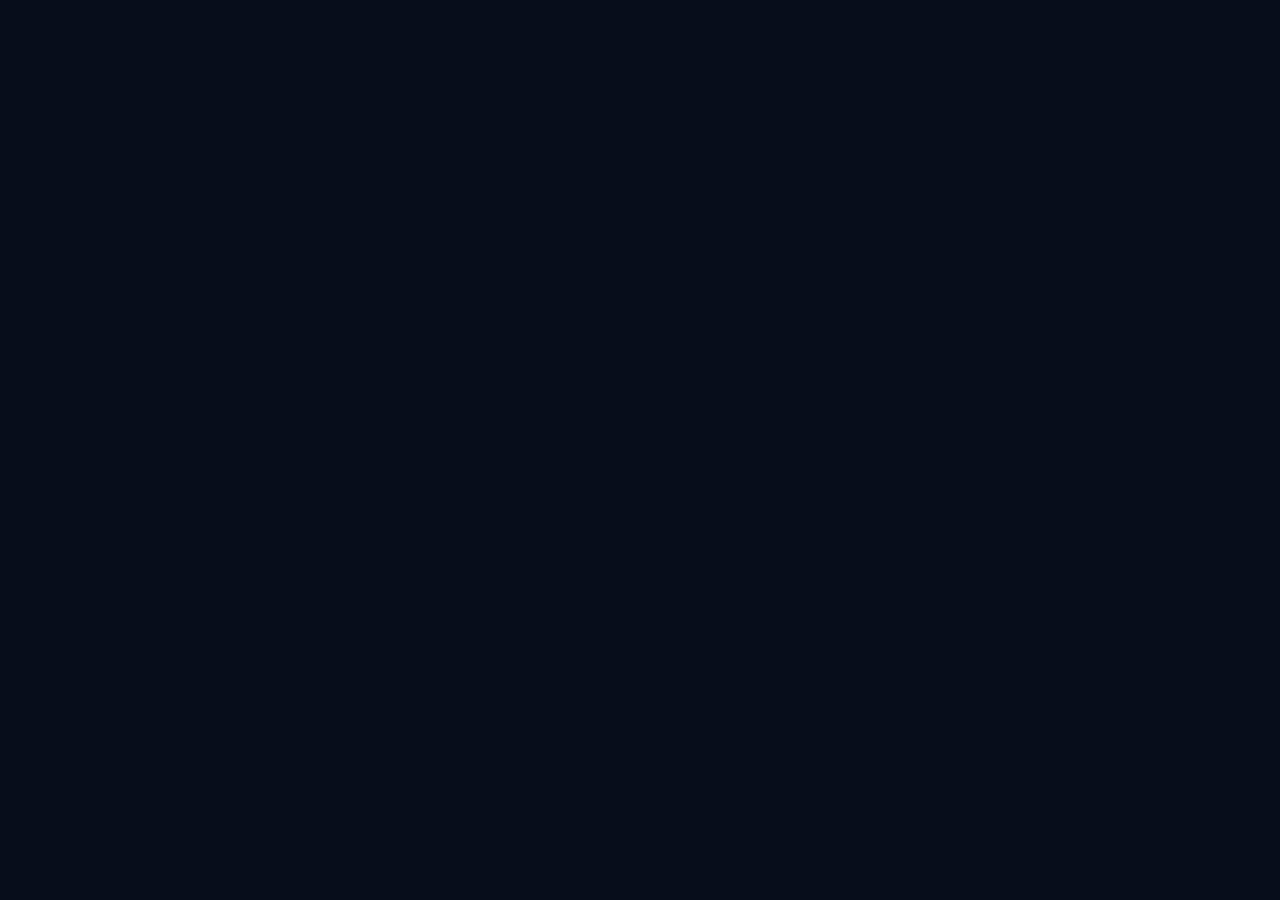
==== commit bf8097f0: "Add files via upload" ====
--- a/admin.html
+++ b/admin.html
@@ -119,6 +119,10 @@
             gap: 8px;
         }
 
+        .theme-toggle:hover {
+            background: var(--hover-color);
+        }
+
         /* كروت الإحصائيات */
         .stats-grid {
             display: grid;
@@ -229,528 +233,4 @@
         th,
         td {
             padding: 15px;
-            border-bottom: 1px solid var(--border-color);
-            font-size: 13.5px;
-            white-space: nowrap;
-        }
-
-        th {
-            color: var(--primary-color);
-            background: var(--table-header-bg);
-            font-weight: 800;
-        }
-
-        tr:hover td {
-            background: var(--hover-color);
-        }
-
-        /* شريط النسبة المئوية */
-        .progress-container {
-            width: 100px;
-            background: rgba(125, 211, 252, 0.2);
-            border-radius: 10px;
-            height: 8px;
-            margin-top: 4px;
-            overflow: hidden;
-        }
-
-        .progress-bar {
-            height: 100%;
-            background: var(--primary-color);
-            border-radius: 10px;
-        }
-
-        /* أزرار الإجراءات */
-        .action-btn {
-            padding: 6px 12px;
-            border-radius: 8px;
-            border: none;
-            cursor: pointer;
-            font-weight: bold;
-            margin-left: 4px;
-            font-size: 12px;
-            display: inline-flex;
-            align-items: center;
-            gap: 4px;
-        }
-
-        .btn-danger {
-            background: #f43f5e;
-            color: white;
-        }
-
-        .btn-danger:hover {
-            background: #e11d48;
-        }
-
-        .btn-warning {
-            background: #f59e0b;
-            color: white;
-        }
-
-        .btn-warning:hover {
-            background: #d97706;
-        }
-
-        .btn-success {
-            background: #10b981;
-            color: white;
-        }
-
-        .btn-success:hover {
-            background: #059669;
-        }
-
-        .loading-text {
-            text-align: center;
-            color: var(--text-muted);
-            padding: 40px;
-            font-weight: 600;
-        }
-
-        .error-text {
-            text-align: center;
-            color: #f43f5e;
-            padding: 40px;
-            font-weight: 700;
-        }
-    </style>
-</head>
-
-<body id="pageBody">
-
-    <!-- الشريط العلوي -->
-    <div class="top-bar">
-        <h2>
-            <i class="fa-solid fa-shield-halved"></i>
-            لوحة الإدارة والتحكم الذكية
-        </h2>
-
-        <div class="top-actions">
-
-            <button
-                class="btn"
-                onclick="loadAdminData()"
-                style="background: #10b981;"
-            >
-                <i class="fa-solid fa-rotate"></i>
-                تحديث
-            </button>
-
-            <button
-                class="theme-toggle"
-                onclick="toggleTheme()"
-            >
-                <i class="fa-solid fa-circle-half-stroke"></i>
-                الوضع
-            </button>
-
-            <a
-                href="index.html"
-                class="btn"
-            >
-                <i class="fa-solid fa-house"></i>
-                الرئيسية
-            </a>
-
-        </div>
-    </div>
-
-    <!-- كروت الإحصائيات -->
-    <div class="stats-grid">
-
-        <div class="stat-card">
-            <div class="stat-icon">
-                <i class="fa-solid fa-users"></i>
-            </div>
-
-            <div class="stat-info">
-                <h3 id="totalStudents">0</h3>
-                <p>إجمالي الطلاب المسجلين</p>
-            </div>
-        </div>
-
-        <div class="stat-card">
-            <div class="stat-icon">
-                <i class="fa-solid fa-book-open"></i>
-            </div>
-
-            <div class="stat-info">
-                <h3>4</h3>
-                <p>المواد الدراسية المفعلة</p>
-            </div>
-        </div>
-
-        <div class="stat-card">
-            <div
-                class="stat-icon"
-                style="color: #f43f5e; background: rgba(244, 63, 94, 0.15);"
-            >
-                <i class="fa-solid fa-user-slash"></i>
-            </div>
-
-            <div class="stat-info">
-                <h3
-                    id="bannedCount"
-                    style="color: #f43f5e;"
-                >
-                    0
-                </h3>
-
-                <p>الطلاب المحظورون</p>
-            </div>
-        </div>
-
-        <div class="stat-card">
-            <div
-                class="stat-icon"
-                style="color: #10b981; background: rgba(16, 185, 129, 0.15);"
-            >
-                <i class="fa-solid fa-signal"></i>
-            </div>
-
-            <div class="stat-info">
-                <h3
-                    id="onlineCount"
-                    style="color: #10b981;"
-                >
-                    نشط
-                </h3>
-
-                <p>حالة النظام السحابي</p>
-            </div>
-        </div>
-
-    </div>
-
-    <!-- قسم إدارة الطلاب -->
-    <div class="section-box">
-
-        <div class="section-header">
-
-            <h3>
-                <i class="fa-solid fa-user-graduate"></i>
-                متابعة الطلاب، البريد، الكلمات، المحاضرات، والامتحانات
-            </h3>
-
-        </div>
-
-        <div class="controls-wrapper">
-
-            <input
-                type="text"
-                id="searchStudent"
-                class="search-box"
-                placeholder="🔍 ابحث باسم الطالب، رقم الهاتف، البريد، أو الفرقة الدراسية..."
-                onkeyup="filterStudents()"
-            >
-
-        </div>
-
-        <div class="table-responsive">
-
-            <table>
-
-                <thead>
-
-                    <tr>
-                        <th>اسم الطالب ورقم الهاتف</th>
-                        <th>البريد الإلكتروني وكلمة المرور</th>
-                        <th>رقم ولي الأمر</th>
-                        <th>الفرقة الدراسية</th>
-                        <th>المحاضرات ومشاهدتها (%)</th>
-                        <th>متابعة الامتحانات</th>
-                        <th>الحالة</th>
-                        <th>الإجراءات</th>
-                    </tr>
-
-                </thead>
-
-                <tbody id="studentsTableBody">
-
-                    <tr>
-                        <td
-                            colspan="8"
-                            class="loading-text"
-                        >
-                            جاري جلب بيانات الطلاب من قاعدة البيانات...
-                        </td>
-                    </tr>
-
-                </tbody>
-
-            </table>
-
-        </div>
-
-    </div>
-
-
-    <script>
-
-        /*
-        ==========================================================
-        رابط Google Apps Script الجديد
-        ==========================================================
-        */
-
-        const SCRIPT_URL =
-            "https://script.google.com/macros/s/AKfycby7p3fPPAWu35BE2gS-ZaUyYzxC6aSwqgt3TgpJBmm6qyij2hdawrO2gFRHyQ6_Y4PR/exec";
-
-
-        /*
-        ==========================================================
-        متغير مركزي لتخزين الطلاب القادمين من Google Sheets
-        ==========================================================
-        */
-
-        let currentStudents = [];
-
-
-        /*
-        ==========================================================
-        تغيير الوضع الليلي / النهاري
-        ==========================================================
-        */
-
-        function toggleTheme() {
-
-            const body = document.getElementById("pageBody");
-
-            body.classList.toggle("light-mode");
-
-            localStorage.setItem(
-                "adminTheme",
-                body.classList.contains("light-mode")
-                    ? "light"
-                    : "dark"
-            );
-        }
-
-
-        /*
-        ==========================================================
-        عند فتح الصفحة
-        ==========================================================
-        */
-
-        window.addEventListener("DOMContentLoaded", () => {
-
-            if (
-                localStorage.getItem("adminTheme") === "light"
-            ) {
-
-                document
-                    .getElementById("pageBody")
-                    .classList.add("light-mode");
-
-            }
-
-            loadAdminData();
-
-        });
-
-
-        /*
-        ==========================================================
-        جلب الطلاب من Google Sheets
-        ==========================================================
-        */
-
-        async function loadAdminData() {
-
-            const tbody =
-                document.getElementById("studentsTableBody");
-
-            const totalStudents =
-                document.getElementById("totalStudents");
-
-            const bannedCount =
-                document.getElementById("bannedCount");
-
-            const onlineCount =
-                document.getElementById("onlineCount");
-
-
-            /*
-            إظهار حالة التحميل
-            */
-
-            tbody.innerHTML = `
-                <tr>
-                    <td colspan="8" class="loading-text">
-                        <i class="fa-solid fa-spinner fa-spin"></i>
-                        جاري جلب بيانات الطلاب من Google Sheets...
-                    </td>
-                </tr>
-            `;
-
-
-            try {
-
-                /*
-                إرسال طلب GET إلى Google Apps Script
-                */
-
-                const response =
-                    await fetch(
-                        SCRIPT_URL + "?action=getStudents&_=" + Date.now()
-                    );
-
-
-                /*
-                التأكد أن الطلب نجح
-                */
-
-                if (!response.ok) {
-                    throw new Error(
-                        "فشل الاتصال بخدمة Google Apps Script"
-                    );
-                }
-
-
-                /*
-                تحويل الرد إلى JSON
-                */
-
-                const students =
-                    await response.json();
-
-
-                /*
-                التأكد أن البيانات Array
-                */
-
-                if (!Array.isArray(students)) {
-
-                    throw new Error(
-                        "البيانات القادمة من Google Sheets غير صحيحة"
-                    );
-
-                }
-
-
-                /*
-                حفظ الطلاب في المتغير المركزي
-                */
-
-                currentStudents = students;
-
-
-                /*
-                تحديث عدد الطلاب
-                */
-
-                totalStudents.innerText =
-                    students.length;
-
-
-                /*
-                حساب عدد المحظورين
-                */
-
-                const banned =
-                    students.filter(
-                        student => student.isBanned === true
-                    ).length;
-
-
-                bannedCount.innerText =
-                    banned;
-
-
-                /*
-                حالة النظام
-                */
-
-                onlineCount.innerText =
-                    "متصل";
-
-
-                /*
-                تنظيف الجدول
-                */
-
-                tbody.innerHTML = "";
-
-
-                /*
-                إذا لم يوجد طلاب
-                */
-
-                if (students.length === 0) {
-
-                    tbody.innerHTML = `
-                        <tr>
-                            <td
-                                colspan="8"
-                                style="
-                                    text-align:center;
-                                    color:var(--text-muted);
-                                    padding:40px;
-                                    font-weight:600;
-                                "
-                            >
-                                لا يوجد طلاب مسجلين حالياً...
-                            </td>
-                        </tr>
-                    `;
-
-                    return;
-                }
-
-
-                /*
-                ==================================================
-                عرض الطلاب
-                ==================================================
-                */
-
-                students.forEach((st, index) => {
-
-                    const total =
-                        Number(
-                            st.totalLectures
-                        ) || 10;
-
-
-                    const watched =
-                        Number(
-                            st.watchedLectures
-                        ) || 0;
-
-
-                    let percentage =
-                        Number(
-                            String(
-                                st.percentage || ""
-                            ).replace("%", "")
-                        );
-
-
-                    if (
-                        isNaN(percentage)
-                    ) {
-
-                        percentage =
-                            total > 0
-                                ? Math.round(
-                                    (watched / total) * 100
-                                )
-                                : 0;
-
-                    }
-
-
-                    /*
-                    منع تجاوز النسبة
-                    */
-
-                    percentage =
-                        Math.max(
-                            0,
-                            Math.min(
-                                100,
-                                percentage
-                            )
-                        );+            border-bottom:
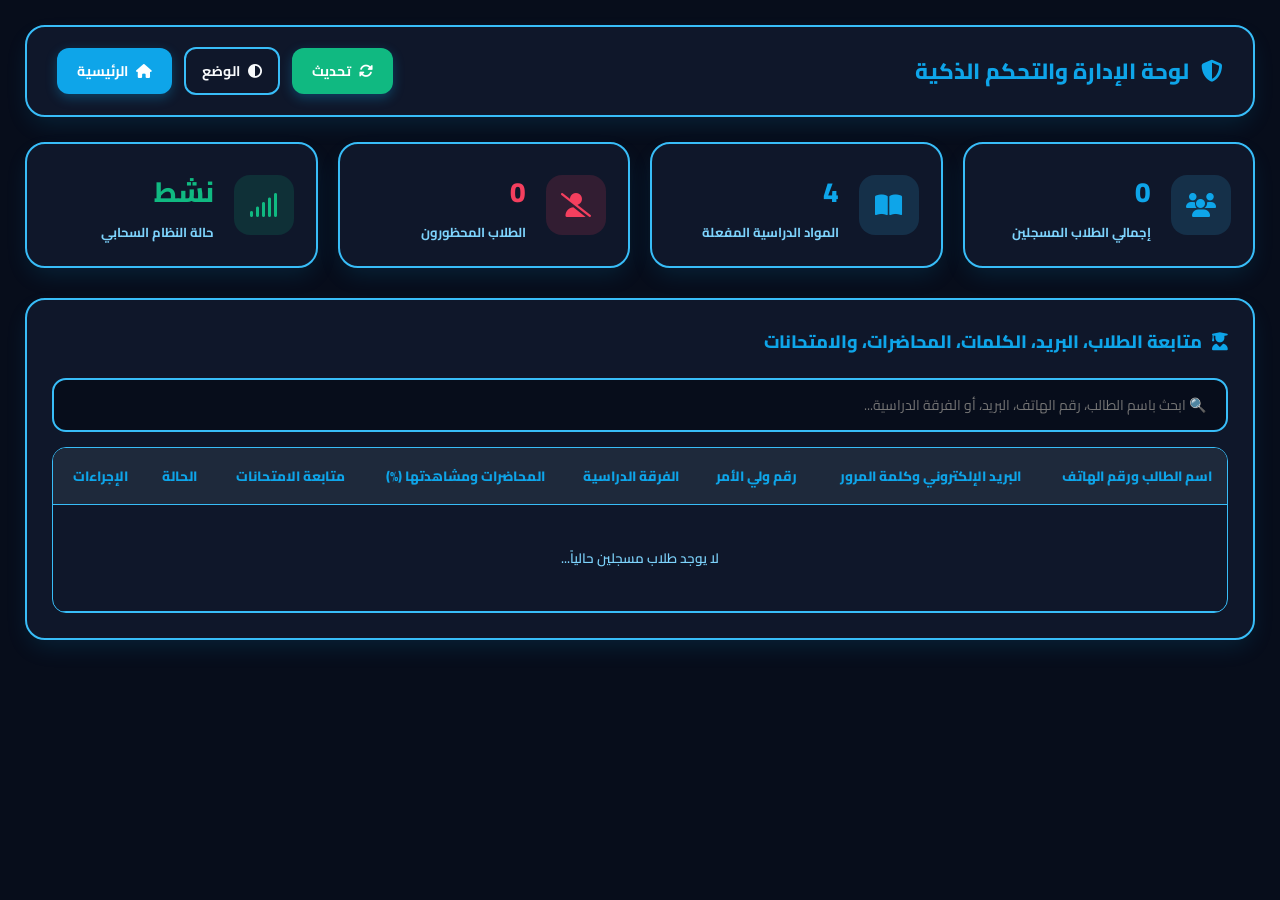
==== commit c42cdd72: "Add files via upload" ====
--- a/admin.html
+++ b/admin.html
@@ -1,236 +1,282 @@
-<!DOCTYPE html>
-<html lang="ar" dir="rtl">
-<head>
-    <meta charset="UTF-8">
-    <meta name="viewport" content="width=device-width, initial-scale=1.0">
-    <title>لوحة التحكم الإدارية الاحترافية - المنصة التعليمية</title>
-    
-    <!-- خط Cairo الاحترافي -->
-    <link href="https://fonts.googleapis.com/css2?family=Cairo:wght@400;600;700;800&display=swap" rel="stylesheet">
-
-    <!-- مكتبة الأيقونات FontAwesome -->
-    <link rel="stylesheet" href="https://cdnjs.cloudflare.com/ajax/libs/font-awesome/6.4.0/css/all.min.css">
-
-    <style>
-        :root {
-            --bg-color: #070d1b;
-            --card-bg: #0f172a;
-            --border-color: #38bdf8;
-            --text-main: #f8fafc;
-            --text-muted: #7dd3fc;
-            --primary-color: #0ea5e9;
-            --primary-hover: #0284c7;
-            --table-header-bg: #1e293b;
-            --hover-color: rgba(56, 189, 248, 0.08);
-            --card-shadow: 0 10px 25px -5px rgba(14, 165, 233, 0.15);
-        }
-
-        .light-mode {
-            --bg-color: #f8fafc;
-            --card-bg: #ffffff;
-            --border-color: #0284c7;
-            --text-main: #0f172a;
-            --text-muted: #0369a1;
-            --primary-color: #0284c7;
-            --primary-hover: #0369a1;
-            --table-header-bg: #e0f2fe;
-            --hover-color: rgba(2, 132, 199, 0.05);
-            --card-shadow: 0 10px 25px -5px rgba(2, 132, 199, 0.1);
-        }
-
-        * {
-            box-sizing: border-box;
-            margin: 0;
-            padding: 0;
-            font-family: 'Cairo', Tahoma, sans-serif;
-            transition: background 0.3s, color 0.3s, border 0.3s;
-        }
-
-        body {
-            background: var(--bg-color);
-            color: var(--text-main);
-            padding: 25px;
-            direction: rtl;
-            min-height: 100vh;
-        }
-
-        /* شريط الإدارة العلوي */
-        .top-bar {
-            display: flex;
-            justify-content: space-between;
-            align-items: center;
-            background: var(--card-bg);
-            padding: 20px 30px;
-            border-radius: 20px;
-            border: 2px solid var(--border-color);
-            margin-bottom: 25px;
-            box-shadow: var(--card-shadow);
-            flex-wrap: wrap;
-            gap: 15px;
-        }
-
-        .top-bar h2 {
-            color: var(--primary-color);
-            font-size: 22px;
-            font-weight: 800;
-            display: flex;
-            align-items: center;
-            gap: 12px;
-        }
-
-        .top-actions {
-            display: flex;
-            gap: 12px;
-            align-items: center;
-        }
-
-        .btn {
-            background: var(--primary-color);
-            color: white;
-            border: none;
-            padding: 10px 20px;
-            border-radius: 12px;
-            cursor: pointer;
-            font-weight: bold;
-            text-decoration: none;
-            font-size: 14px;
-            display: inline-flex;
-            align-items: center;
-            gap: 8px;
-            box-shadow: 0 4px 12px rgba(14, 165, 233, 0.3);
-        }
-
-        .btn:hover {
-            background: var(--primary-hover);
-            transform: translateY(-1px);
-        }
-
-        .theme-toggle {
-            background: transparent;
-            border: 2px solid var(--border-color);
-            color: var(--text-main);
-            padding: 9px 16px;
-            border-radius: 12px;
-            cursor: pointer;
-            font-weight: bold;
-            font-size: 14px;
-            display: inline-flex;
-            align-items: center;
-            gap: 8px;
-        }
-
-        .theme-toggle:hover {
-            background: var(--hover-color);
-        }
-
-        /* كروت الإحصائيات */
-        .stats-grid {
-            display: grid;
-            grid-template-columns: repeat(auto-fit, minmax(240px, 1fr));
-            gap: 20px;
-            margin-bottom: 30px;
-        }
-
-        .stat-card {
-            background: var(--card-bg);
-            border: 2px solid var(--border-color);
-            border-radius: 20px;
-            padding: 22px;
-            display: flex;
-            align-items: center;
-            gap: 20px;
-            box-shadow: var(--card-shadow);
-        }
-
-        .stat-icon {
-            width: 60px;
-            height: 60px;
-            border-radius: 16px;
-            background: rgba(56, 189, 248, 0.15);
-            display: flex;
-            align-items: center;
-            justify-content: center;
-            font-size: 24px;
-            color: var(--primary-color);
-        }
-
-        .stat-info h3 {
-            font-size: 28px;
-            color: var(--primary-color);
-            font-weight: 800;
-            margin-bottom: 2px;
-        }
-
-        .stat-info p {
-            color: var(--text-muted);
-            font-size: 13px;
-            font-weight: 700;
-        }
-
-        /* صندوق المحتوى الرئيسي */
-        .section-box {
-            background: var(--card-bg);
-            border: 2px solid var(--border-color);
-            border-radius: 20px;
-            padding: 25px;
-            margin-bottom: 20px;
-            box-shadow: var(--card-shadow);
-        }
-
-        .section-header {
-            display: flex;
-            justify-content: space-between;
-            align-items: center;
-            margin-bottom: 20px;
-            flex-wrap: wrap;
-            gap: 15px;
-        }
-
-        .section-header h3 {
-            color: var(--primary-color);
-            font-weight: 800;
-            font-size: 18px;
-            display: flex;
-            align-items: center;
-            gap: 10px;
-        }
-
-        .controls-wrapper {
-            display: flex;
-            gap: 10px;
-            width: 100%;
-            align-items: center;
-            flex-wrap: wrap;
-        }
-
-        .search-box {
-            flex: 1;
-            min-width: 250px;
-            padding: 12px 20px;
-            border-radius: 14px;
-            background: var(--bg-color);
-            border: 2px solid var(--border-color);
-            color: var(--text-main);
-            outline: none;
-            font-size: 14px;
-        }
-
-        /* الجدول الشامل */
-        .table-responsive {
-            width: 100%;
-            overflow-x: auto;
-            margin-top: 15px;
-            border-radius: 14px;
-            border: 1px solid var(--border-color);
-        }
-
-        table {
-            width: 100%;
-            border-collapse: collapse;
-            text-align: right;
-        }
-
-        th,
-        td {
-            padding: 15px;
-            border-bottom:+<!DOCTYPE html>  <html lang="ar" dir="rtl">  
+<head>  
+    <meta charset="UTF-8">  
+    <meta name="viewport" content="width=device-width, initial-scale=1.0">  
+    <title>لوحة التحكم الإدارية الاحترافية - المنصة التعليمية</title>  <!-- خط Cairo الاحترافي -->  
+<link href="https://fonts.googleapis.com/css2?family=Cairo:wght@400;600;700;800&display=swap" rel="stylesheet">  
+<!-- مكتبة الأيقونات FontAwesome -->  
+<link rel="stylesheet" href="https://cdnjs.cloudflare.com/ajax/libs/font-awesome/6.4.0/css/all.min.css">  
+
+<style>  
+    :root {  
+        --bg-color: #070d1b;  
+        --card-bg: #0f172a;  
+        --border-color: #38bdf8;  
+        --text-main: #f8fafc;  
+        --text-muted: #7dd3fc;  
+        --primary-color: #0ea5e9;  
+        --primary-hover: #0284c7;  
+        --table-header-bg: #1e293b;  
+        --hover-color: rgba(56, 189, 248, 0.08);  
+        --card-shadow: 0 10px 25px -5px rgba(14, 165, 233, 0.15);  
+    }  
+
+    .light-mode {  
+        --bg-color: #f8fafc;  
+        --card-bg: #ffffff;  
+        --border-color: #0284c7;  
+        --text-main: #0f172a;  
+        --text-muted: #0369a1;  
+        --primary-color: #0284c7;  
+        --primary-hover: #0369a1;  
+        --table-header-bg: #e0f2fe;  
+        --hover-color: rgba(2, 132, 199, 0.05);  
+        --card-shadow: 0 10px 25px -5px rgba(2, 132, 199, 0.1);  
+    }  
+
+    * { box-sizing: border-box; margin: 0; padding: 0; font-family: 'Cairo', Tahoma, sans-serif; transition: background 0.3s, color 0.3s, border 0.3s; }  
+    body { background: var(--bg-color); color: var(--text-main); padding: 25px; direction: rtl; min-height: 100vh; }  
+      
+    /* شريط الإدارة العلوي */  
+    .top-bar { display: flex; justify-content: space-between; align-items: center; background: var(--card-bg); padding: 20px 30px; border-radius: 20px; border: 2px solid var(--border-color); margin-bottom: 25px; box-shadow: var(--card-shadow); flex-wrap: wrap; gap: 15px; }  
+    .top-bar h2 { color: var(--primary-color); font-size: 22px; font-weight: 800; display: flex; align-items: center; gap: 12px; }  
+      
+    .top-actions { display: flex; gap: 12px; align-items: center; }  
+    .btn { background: var(--primary-color); color: white; border: none; padding: 10px 20px; border-radius: 12px; cursor: pointer; font-weight: bold; text-decoration: none; font-size: 14px; display: inline-flex; align-items: center; gap: 8px; box-shadow: 0 4px 12px rgba(14, 165, 233, 0.3); }  
+    .btn:hover { background: var(--primary-hover); transform: translateY(-1px); }  
+    .theme-toggle { background: transparent; border: 2px solid var(--border-color); color: var(--text-main); padding: 9px 16px; border-radius: 12px; cursor: pointer; font-weight: bold; font-size: 14px; display: inline-flex; align-items: center; gap: 8px; }  
+
+    /* كروت الإحصائيات */  
+    .stats-grid { display: grid; grid-template-columns: repeat(auto-fit, minmax(240px, 1fr)); gap: 20px; margin-bottom: 30px; }  
+    .stat-card { background: var(--card-bg); border: 2px solid var(--border-color); border-radius: 20px; padding: 22px; display: flex; align-items: center; gap: 20px; box-shadow: var(--card-shadow); }  
+    .stat-icon { width: 60px; height: 60px; border-radius: 16px; background: rgba(56, 189, 248, 0.15); display: flex; align-items: center; justify-content: center; font-size: 24px; color: var(--primary-color); }  
+    .stat-info h3 { font-size: 28px; color: var(--primary-color); font-weight: 800; margin-bottom: 2px; }  
+    .stat-info p { color: var(--text-muted); font-size: 13px; font-weight: 700; }  
+
+    /* صندوق المحتوى الرئيسي */  
+    .section-box { background: var(--card-bg); border: 2px solid var(--border-color); border-radius: 20px; padding: 25px; margin-bottom: 20px; box-shadow: var(--card-shadow); }  
+    .section-header { display: flex; justify-content: space-between; align-items: center; margin-bottom: 20px; flex-wrap: wrap; gap: 15px; }  
+    .section-header h3 { color: var(--primary-color); font-weight: 800; font-size: 18px; display: flex; align-items: center; gap: 10px; }  
+      
+    .controls-wrapper { display: flex; gap: 10px; width: 100%; align-items: center; flex-wrap: wrap; }  
+    .search-box { flex: 1; min-width: 250px; padding: 12px 20px; border-radius: 14px; background: var(--bg-color); border: 2px solid var(--border-color); color: var(--text-main); outline: none; font-size: 14px; }  
+      
+    /* الجدول الشامل */  
+    .table-responsive { width: 100%; overflow-x: auto; margin-top: 15px; border-radius: 14px; border: 1px solid var(--border-color); }  
+    table { width: 100%; border-collapse: collapse; text-align: right; }  
+    th, td { padding: 15px; border-bottom: 1px solid var(--border-color); font-size: 13.5px; white-space: nowrap; }  
+    th { color: var(--primary-color); background: var(--table-header-bg); font-weight: 800; }  
+    tr:hover td { background: var(--hover-color); }  
+
+    /* شريط النسبة المئوية */  
+    .progress-container { width: 100px; background: rgba(125, 211, 252, 0.2); border-radius: 10px; height: 8px; margin-top: 4px; overflow: hidden; }  
+    .progress-bar { height: 100%; background: var(--primary-color); border-radius: 10px; }  
+
+    /* أزرار الإجراءات والتحكم بالحظر */  
+    .action-btn { padding: 6px 12px; border-radius: 8px; border: none; cursor: pointer; font-weight: bold; margin-left: 4px; font-size: 12px; display: inline-flex; align-items: center; gap: 4px; }  
+    .btn-danger { background: #f43f5e; color: white; }  
+    .btn-danger:hover { background: #e11d48; }  
+    .btn-warning { background: #f59e0b; color: white; }  
+    .btn-warning:hover { background: #d97706; }  
+    .btn-success { background: #10b981; color: white; }  
+    .btn-success:hover { background: #059669; }  
+      
+    .loading-text { text-align: center; color: var(--text-muted); padding: 40px; font-weight: 600; }  
+</style>
+
+</head>  
+<body id="pageBody">  <!-- الشريط العلوي -->  
+<div class="top-bar">  
+    <h2><i class="fa-solid fa-shield-halved"></i> لوحة الإدارة والتحكم الذكية</h2>  
+    <div class="top-actions">  
+        <button class="btn" onclick="loadAdminData()" style="background: #10b981;"><i class="fa-solid fa-rotate"></i> تحديث</button>  
+        <button class="theme-toggle" onclick="toggleTheme()"><i class="fa-solid fa-circle-half-stroke"></i> الوضع</button>  
+        <a href="index.html" class="btn"><i class="fa-solid fa-house"></i> الرئيسية</a>  
+    </div>  
+</div>  
+
+<!-- كروت الإحصائيات -->  
+<div class="stats-grid">  
+    <div class="stat-card">  
+        <div class="stat-icon"><i class="fa-solid fa-users"></i></div>  
+        <div class="stat-info">  
+            <h3 id="totalStudents">0</h3>  
+            <p>إجمالي الطلاب المسجلين</p>  
+        </div>  
+    </div>  
+    <div class="stat-card">  
+        <div class="stat-icon"><i class="fa-solid fa-book-open"></i></div>  
+        <div class="stat-info">  
+            <h3>4</h3>  
+            <p>المواد الدراسية المفعلة</p>  
+        </div>  
+    </div>  
+    <div class="stat-card">  
+        <div class="stat-icon" style="color: #f43f5e; background: rgba(244, 63, 94, 0.15);"><i class="fa-solid fa-user-slash"></i></div>  
+        <div class="stat-info">  
+            <h3 id="bannedCount" style="color: #f43f5e;">0</h3>  
+            <p>الطلاب المحظورون</p>  
+        </div>  
+    </div>  
+    <div class="stat-card">  
+        <div class="stat-icon" style="color: #10b981; background: rgba(16, 185, 129, 0.15);"><i class="fa-solid fa-signal"></i></div>  
+        <div class="stat-info">  
+            <h3 id="onlineCount" style="color: #10b981;">نشط</h3>  
+            <p>حالة النظام السحابي</p>  
+        </div>  
+    </div>  
+</div>  
+
+<!-- قسم إدارة الطلاب -->  
+<div class="section-box">  
+    <div class="section-header">  
+        <h3><i class="fa-solid fa-user-graduate"></i> متابعة الطلاب، البريد، الكلمات، المحاضرات، والامتحانات</h3>  
+    </div>  
+      
+    <div class="controls-wrapper">  
+        <input type="text" id="searchStudent" class="search-box" placeholder="🔍 ابحث باسم الطالب، رقم الهاتف، البريد، أو الفرقة الدراسية..." onkeyup="filterStudents()">  
+    </div>  
+      
+    <div class="table-responsive">  
+        <table>  
+            <thead>  
+                <tr>  
+                    <th>اسم الطالب ورقم الهاتف</th>  
+                    <th>البريد الإلكتروني وكلمة المرور</th>  
+                    <th>رقم ولي الأمر</th>  
+                    <th>الفرقة الدراسية</th>  
+                    <th>المحاضرات ومشاهدتها (%)</th>  
+                    <th>متابعة الامتحانات</th>  
+                    <th>الحالة</th>  
+                    <th>الإجراءات</th>  
+                </tr>  
+            </thead>  
+            <tbody id="studentsTableBody">  
+                <tr><td colspan="8" class="loading-text">جاري جلب بيانات الطلاب...</td></tr>  
+            </tbody>  
+        </table>  
+    </div>  
+</div>  
+
+<script>  
+    function toggleTheme() {  
+        const body = document.getElementById("pageBody");  
+        body.classList.toggle("light-mode");  
+        localStorage.setItem("adminTheme", body.classList.contains("light-mode") ? "light" : "dark");  
+    }  
+
+    window.addEventListener("DOMContentLoaded", () => {  
+        if (localStorage.getItem("adminTheme") === "light") {  
+            document.getElementById("pageBody").classList.add("light-mode");  
+        }  
+        loadAdminData();  
+    });  
+
+    function loadAdminData() {  
+        let tbody = document.getElementById("studentsTableBody");  
+          
+        // قراءة البيانات المحدثة من الـ LocalStorage  
+        let students = JSON.parse(localStorage.getItem("platformStudents")) ||   
+                       JSON.parse(localStorage.getItem("students")) ||   
+                       JSON.parse(localStorage.getItem("users")) || [];  
+          
+        document.getElementById("totalStudents").innerText = students.length;  
+        let bannedCount = students.filter(st => st.isBanned).length;  
+        document.getElementById("bannedCount").innerText = bannedCount;  
+
+        tbody.innerHTML = "";  
+
+        if (students.length === 0) {  
+            tbody.innerHTML = `<tr><td colspan="8" style="text-align:center; color:var(--text-muted); padding: 40px; font-weight: 600;">لا يوجد طلاب مسجلين حالياً...</td></tr>`;  
+            return;  
+        }  
+
+        students.forEach((st, index) => {  
+            let total = st.total || st.totalLectures || 10;  
+            let watched = st.watched || st.watchedLectures || 0;  
+            let percentage = Math.round((watched / total) * 100);  
+
+            let studentName = (st.firstName || st.lastName)   
+                ? `${st.firstName || ''} ${st.lastName || ''}`.trim()   
+                : (st.name || st.username || 'طالب جديد');  
+
+            let phoneNum = st.phone || st.userPhone || st.phoneNumber || '-';  
+            let parentNum = st.parentPhone || st.parentPhoneNum || 'غير مسجل';  
+            let gradeName = st.grade || st.academicYear || 'غير محدد';  
+            let emailVal = st.email || 'غير مسجل';  
+            let passVal = st.password || '******';  
+            let examStatus = st.examStatus || st.exam || 'لم يجتز / لم يبدأ';  
+
+            let isBanned = st.isBanned === true;  
+            let statusBadge = isBanned   
+                ? `<span style="color: #f43f5e; font-weight: bold;"><i class="fa-solid fa-ban"></i> محظور</span>`   
+                : `<span style="color: #10b981; font-weight: bold;"><i class="fa-solid fa-circle-check"></i> مفعل</span>`;  
+
+            let banBtnText = isBanned ? `<i class="fa-solid fa-user-check"></i> فك الحظر` : `<i class="fa-solid fa-ban"></i> حظر`;  
+            let banBtnClass = isBanned ? `btn-success` : `btn-warning`;  
+
+            tbody.innerHTML += `  
+                <tr>  
+                    <td>  
+                        <strong><i class="fa-solid fa-user" style="color:var(--primary-color); margin-left:5px;"></i> ${studentName}</strong><br>  
+                        <span style="font-size: 11px; color: var(--text-muted);">📱 ${phoneNum}</span>  
+                    </td>  
+                    <td>  
+                        <span style="font-size: 12px;"><i class="fa-solid fa-envelope" style="color:var(--primary-color);"></i> ${emailVal}</span><br>  
+                        <span style="font-size: 11px; color: var(--text-muted);"><i class="fa-solid fa-key"></i> الباسورد: ${passVal}</span>  
+                    </td>  
+                    <td>📞 ${parentNum}</td>  
+                    <td>🎓 ${gradeName}</td>  
+                    <td>  
+                        <span style="font-weight: bold; color: var(--primary-color);">${watched} / ${total} (${percentage}%)</span>  
+                        <div class="progress-container">  
+                            <div class="progress-bar" style="width: ${percentage}%;"></div>  
+                        </div>  
+                    </td>  
+                    <td><span style="font-weight: 600; color: var(--text-muted);"><i class="fa-solid fa-clipboard-question"></i> ${examStatus}</span></td>  
+                    <td>${statusBadge}</td>  
+                    <td>  
+                        <button class="action-btn ${banBtnClass}" onclick="toggleBan(${index})" title="${isBanned ? 'فك الحظر عن الطالب' : 'حظر الطالب'}">${banBtnText}</button>  
+                        <button class="action-btn btn-danger" onclick="deleteStudent(${index})" title="حذف الطالب نهائياً"><i class="fa-solid fa-trash"></i> حذف</button>  
+                    </td>  
+                </tr>  
+            `;  
+        });  
+    }  
+
+    // دالة حظر أو فك حظر الطالب  
+    function toggleBan(index) {  
+        let students = JSON.parse(localStorage.getItem("platformStudents")) ||   
+                       JSON.parse(localStorage.getItem("students")) || [];  
+          
+        students[index].isBanned = !students[index].isBanned;  
+          
+        localStorage.setItem("platformStudents", JSON.stringify(students));  
+        loadAdminData();  
+    }  
+
+    // البحث الفوري  
+    function filterStudents() {  
+        let input = document.getElementById("searchStudent").value.toLowerCase();  
+        let rows = document.getElementById("studentsTableBody").getElementsByTagName("tr");  
+          
+        for (let i = 0; i < rows.length; i++) {  
+            let text = rows[i].textContent.toLowerCase();  
+            rows[i].style.display = text.includes(input) ? "" : "none";  
+        }  
+    }  
+
+    // دالة حذف الطالب  
+    function deleteStudent(index) {  
+        if(confirm("هل أنت متأكد من حذف هذا الطالب نهائياً؟")) {  
+            let students = JSON.parse(localStorage.getItem("platformStudents")) ||   
+                           JSON.parse(localStorage.getItem("students")) || [];  
+            students.splice(index, 1);  
+            localStorage.setItem("platformStudents", JSON.stringify(students));  
+            loadAdminData();  
+        }  
+    }  
+</script>
+
+</body>  
+</html>
